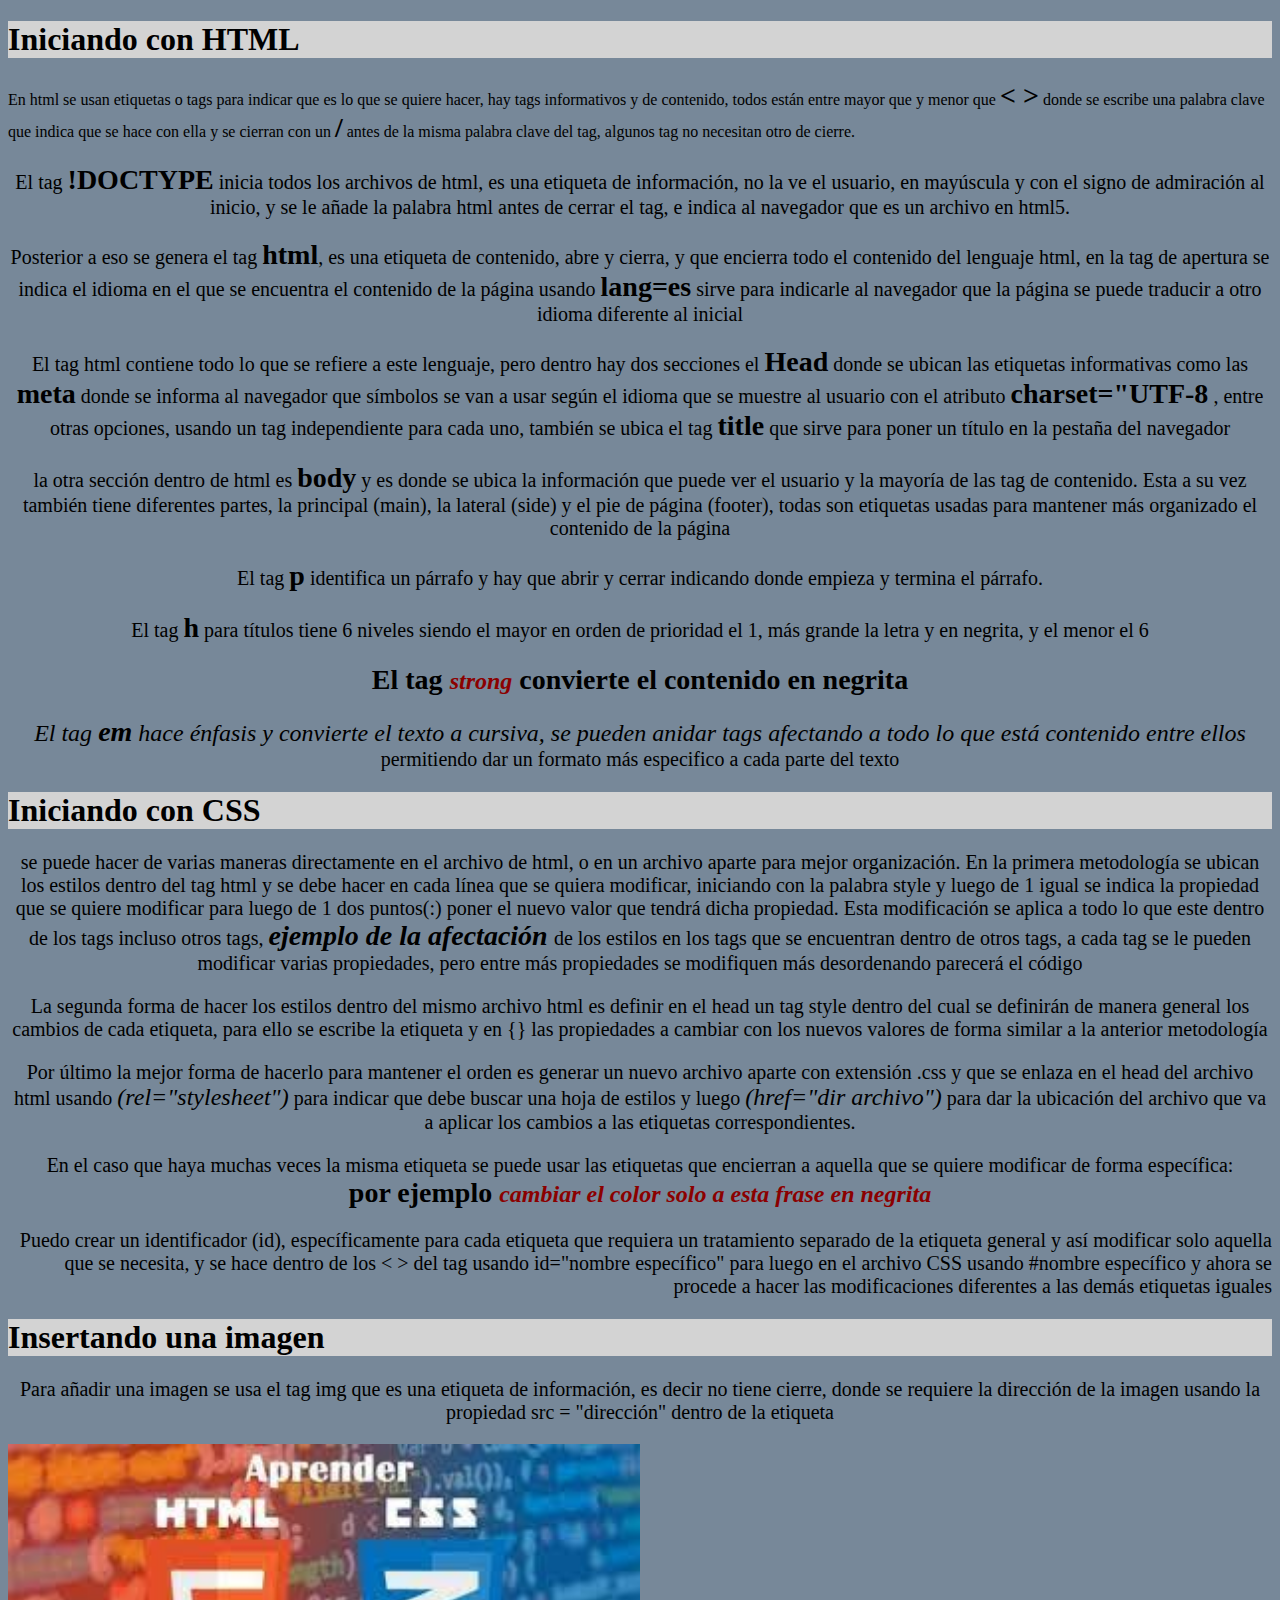
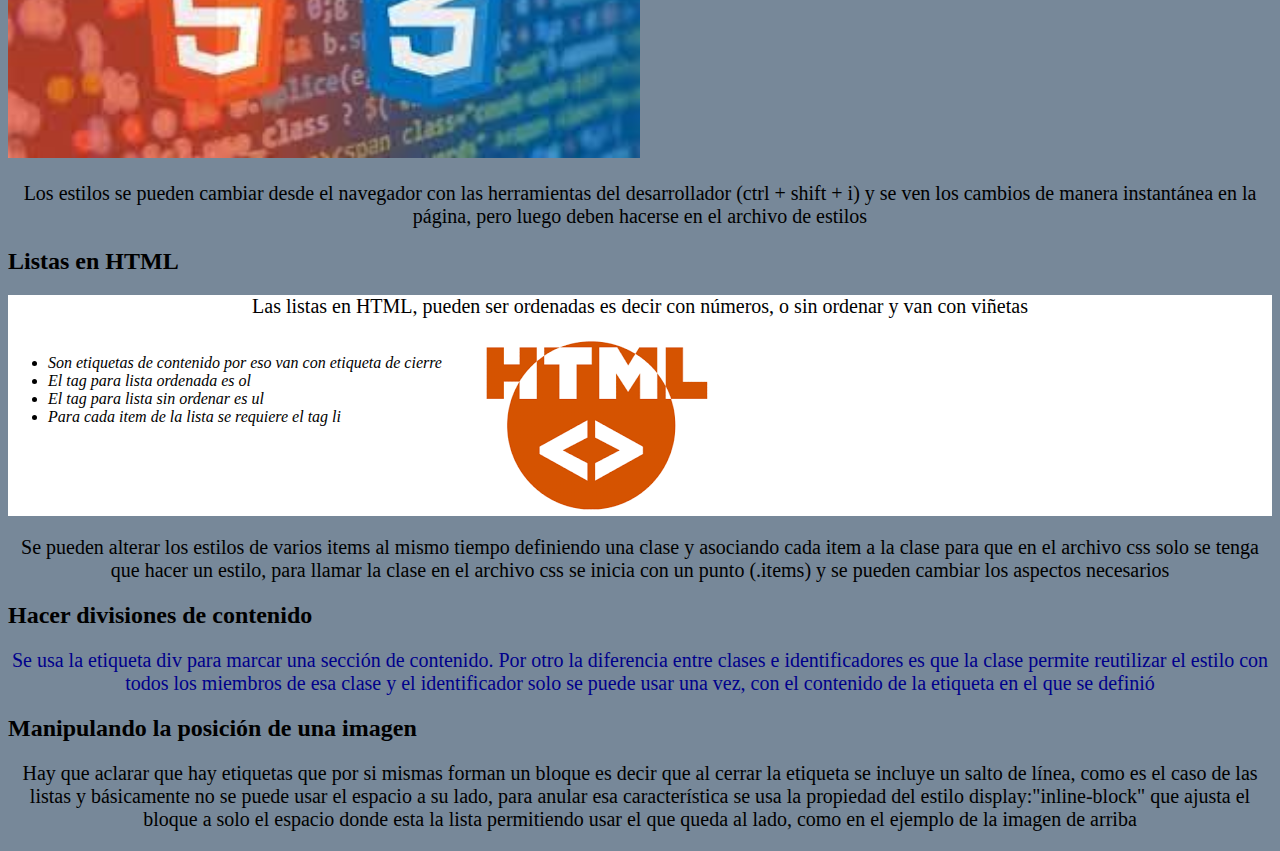
==== index.html @ 3076177e "first commit, 1 page with styles" ====
<!DOCTYPE html>
<html lang="es">
    <head>
        <meta charset="UTF-8">
        <meta name="viewport" content="width=device-width, initial-scale=1.0">
        <title>Tag para el titulo de la pestaña en el navegador</title>
        <link rel="stylesheet" href="styles.css">

        <style>
           p{
               text-align: center;
           }
        </style>
    </head>
    <body>

        <h1>Iniciando con HTML</h1>
        En html se usan etiquetas o tags para indicar que es lo que se quiere hacer, hay tags informativos y de contenido,
        todos están entre mayor que y menor que <strong>< ></strong> donde se escribe una palabra clave que indica que se
        hace con ella y se cierran con un <strong>/</strong> antes de la misma palabra clave del tag, algunos tag no
        necesitan otro de cierre.
        <p>El tag <strong>!DOCTYPE</strong> inicia todos los archivos de html, es una etiqueta de información, no la ve
            el usuario, en mayúscula y con el signo de admiración al inicio, y se le añade la palabra html antes de
            cerrar el tag, e indica al navegador que es un archivo en html5.</p>
        <p>Posterior a eso se genera el tag <strong>html</strong>, es una etiqueta de contenido, abre y cierra,
            y que encierra todo el contenido del lenguaje html, en la tag de apertura se indica el idioma en el que se
        encuentra el contenido de la página usando <strong>lang=es</strong> sirve para indicarle al navegador que la
            página se puede traducir a otro idioma diferente al inicial</p>
        <p>El tag html contiene todo lo que se refiere a este lenguaje, pero dentro hay dos secciones el
            <strong>Head</strong> donde se ubican las etiquetas informativas como las <strong>meta</strong> donde se
            informa al navegador que símbolos se van a usar según el idioma que se muestre al usuario con el atributo
            <strong>charset="UTF-8</strong> , entre otras opciones, usando un tag independiente para cada uno, también
            se ubica el tag <strong>title</strong> que sirve para poner un título en la pestaña del navegador </p>
        <p>la otra sección dentro de html es <strong>body</strong> y es donde se ubica la información que puede ver
            el usuario y la mayoría de las tag de contenido. Esta a su vez también tiene diferentes partes, la principal
            (main), la lateral (side) y el pie de página (footer), todas son etiquetas usadas para mantener más organizado
        el contenido de la página</p>
        <p> El tag <strong>p</strong> identifica un párrafo y hay que abrir y cerrar indicando donde empieza y termina
            el párrafo.</p>
        <p>El tag <strong>h</strong> para títulos tiene 6 niveles siendo el mayor en orden de prioridad el 1, más grande
            la letra y en negrita, y el menor el 6</p>
        <p><strong>El tag <em>strong</em> convierte el contenido en negrita</strong></p>
        <p><em>El tag <strong>em</strong> hace énfasis y convierte el texto a cursiva, se pueden anidar tags afectando
            a todo lo que está contenido entre ellos</em> permitiendo dar un formato más especifico a cada parte del
            texto</p>
        <h1>Iniciando con CSS</h1>
        <p style="font-size: 20px; text-align: center">se puede hacer de varias maneras directamente en el archivo de
            html, o en un archivo aparte para mejor organización. En la primera metodología se ubican los estilos dentro
            del tag html y se debe hacer en cada línea que se quiera modificar, iniciando con la palabra style y luego
            de 1 igual se indica la propiedad que se quiere modificar para luego de 1 dos puntos(:) poner el nuevo valor
            que tendrá dicha propiedad. Esta modificación se aplica a todo lo que este dentro de los tags incluso otros
            tags, <em style="font-size: 25px" ><strong>ejemplo de la afectación</strong> </em>  de los estilos en los tags
            que se encuentran dentro de otros tags, a cada tag se le pueden modificar varias propiedades, pero entre más
            propiedades se modifiquen más desordenando parecerá el código</p>
        <p>La segunda forma de hacer los estilos dentro del mismo archivo html es definir en el head un tag style dentro
            del cual se definirán de manera general los cambios de cada etiqueta, para ello se escribe la etiqueta y en
            {} las propiedades a cambiar con los nuevos valores de forma similar a la anterior metodología</p>
        <p>Por último la mejor forma de hacerlo para mantener el orden es generar un nuevo archivo aparte con extensión
            .css y que se enlaza en el head del archivo html usando <em>(rel="stylesheet")</em> para indicar que debe buscar
                una hoja de estilos y luego <em>(href="dir archivo")</em> para dar la ubicación del archivo que va a aplicar
            los cambios a las etiquetas correspondientes.</p>
        <p>En el caso que haya muchas veces la misma etiqueta se puede usar las etiquetas que encierran a aquella que se
            quiere modificar de forma específica: <br><strong>por ejemplo <em>cambiar el color solo a esta frase en negrita
            </em></strong></p>
        <p id="id-ex">Puedo crear un identificador (id), específicamente para cada etiqueta que requiera un tratamiento
            separado de la etiqueta general y así modificar solo aquella que se necesita, y se hace dentro de los < >
            del tag usando id="nombre específico" para luego en el archivo CSS usando #nombre específico y ahora se
            procede a hacer las modificaciones diferentes a las demás etiquetas iguales</p>
        <h1>Insertando una imagen</h1>
        <p>Para añadir una imagen se usa el tag img que es una etiqueta de información, es decir no tiene cierre, donde
            se requiere la dirección de la imagen usando la propiedad src = "dirección" dentro de la etiqueta</p>
        <img id="banner" src="banner.jpeg">

        <p>Los estilos se pueden cambiar desde el navegador con las herramientas del desarrollador (ctrl + shift + i) y se
        ven los cambios de manera instantánea en la página, pero luego deben hacerse en el archivo de estilos </p>

        <h2>Listas en HTML</h2>
        <div class="lists">
            <p>Las listas en HTML, pueden ser ordenadas es decir con números, o sin ordenar y van con viñetas</p>
            <ul>
                <li class="items">Son etiquetas de contenido por eso van con etiqueta de cierre</li>
                <li class="items">El tag para lista ordenada es ol</li>
                <li class="items">El tag para lista sin ordenar es ul</li>
                <li class="items">Para cada item de la lista se requiere el tag li</li>
            </ul>
            <img src="download.png">
        </div>
        <p>Se pueden alterar los estilos de varios items al mismo tiempo definiendo una clase y asociando cada item a la clase para que en el archivo css solo se tenga que hacer un estilo, para llamar la clase en el archivo css se inicia con un punto (.items) y se pueden cambiar los aspectos necesarios </p>

        <h2>Hacer divisiones de contenido</h2>
        <div class="divs">
            <p>Se usa la etiqueta div para marcar una sección de contenido. Por otro la diferencia entre clases e identificadores es que la clase permite reutilizar el estilo con todos los miembros de esa clase y el identificador solo se puede usar una vez, con el contenido de la etiqueta en el que se definió</p>
        </div>
        <h2>Manipulando la posición de una imagen</h2>
        <p>Hay que aclarar que hay etiquetas que por si mismas forman un bloque es decir que al cerrar la etiqueta se incluye un salto de línea, como es el caso de las listas y básicamente no se puede usar el espacio a su lado, para anular esa característica se usa la propiedad del estilo display:"inline-block" que ajusta el bloque a solo el espacio donde esta la lista permitiendo usar el que queda al lado, como en el ejemplo de la imagen de arriba</p>


    </body>
</html>
---- styles.css ----
body{
    background: lightslategray;
}

img{

}

h1{
    background: lightgray;
}
p{
    font-size: 20px;
}

em{
    font-size: 24px;

}

strong{
    font-size: 28px;
}

strong em{
    color: darkred;
}

#id-ex{
    text-align: end;
}

#banner{
    width: 50%;
}

.lists{
    background: white;
}

.items{
    font-style: italic;
}

.divs{
    color: darkblue;
}

.images{
    width: 50%;
}

ul{
    display: inline-block;
    vertical-align: top;
}
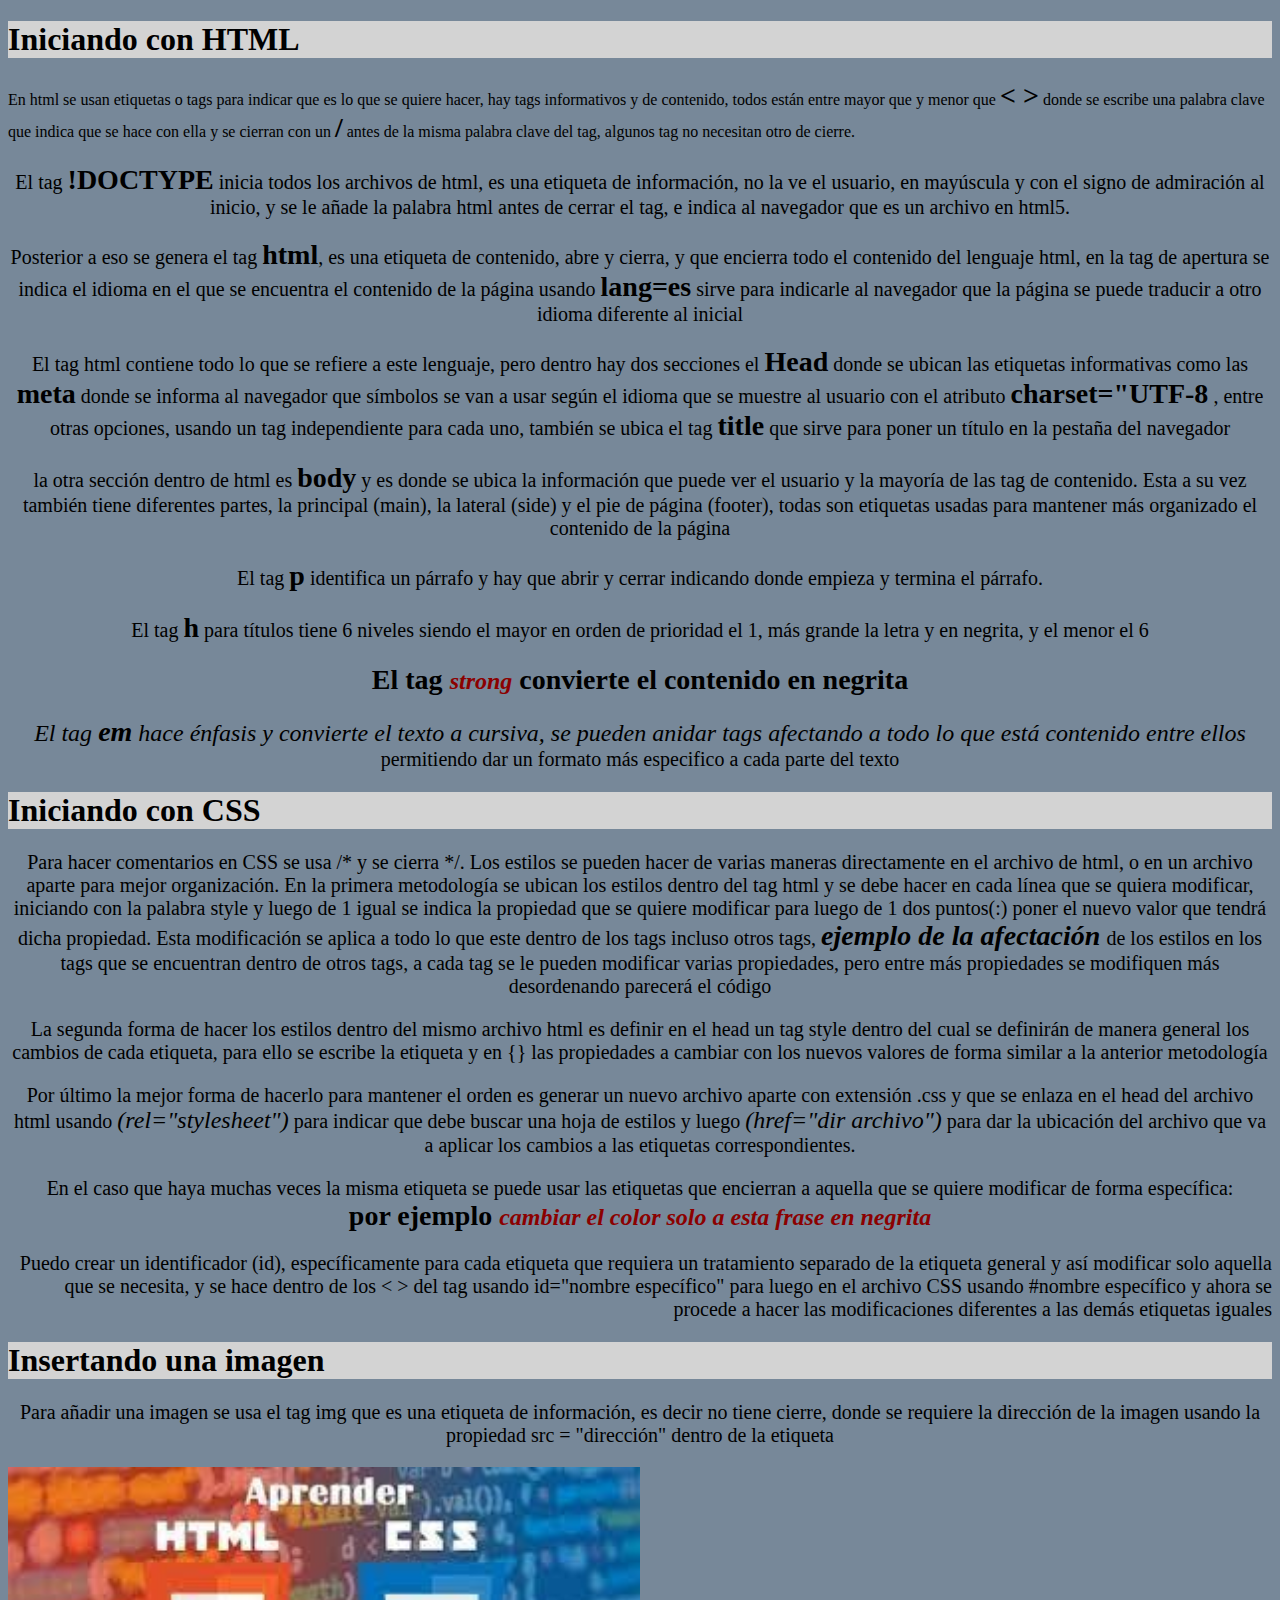
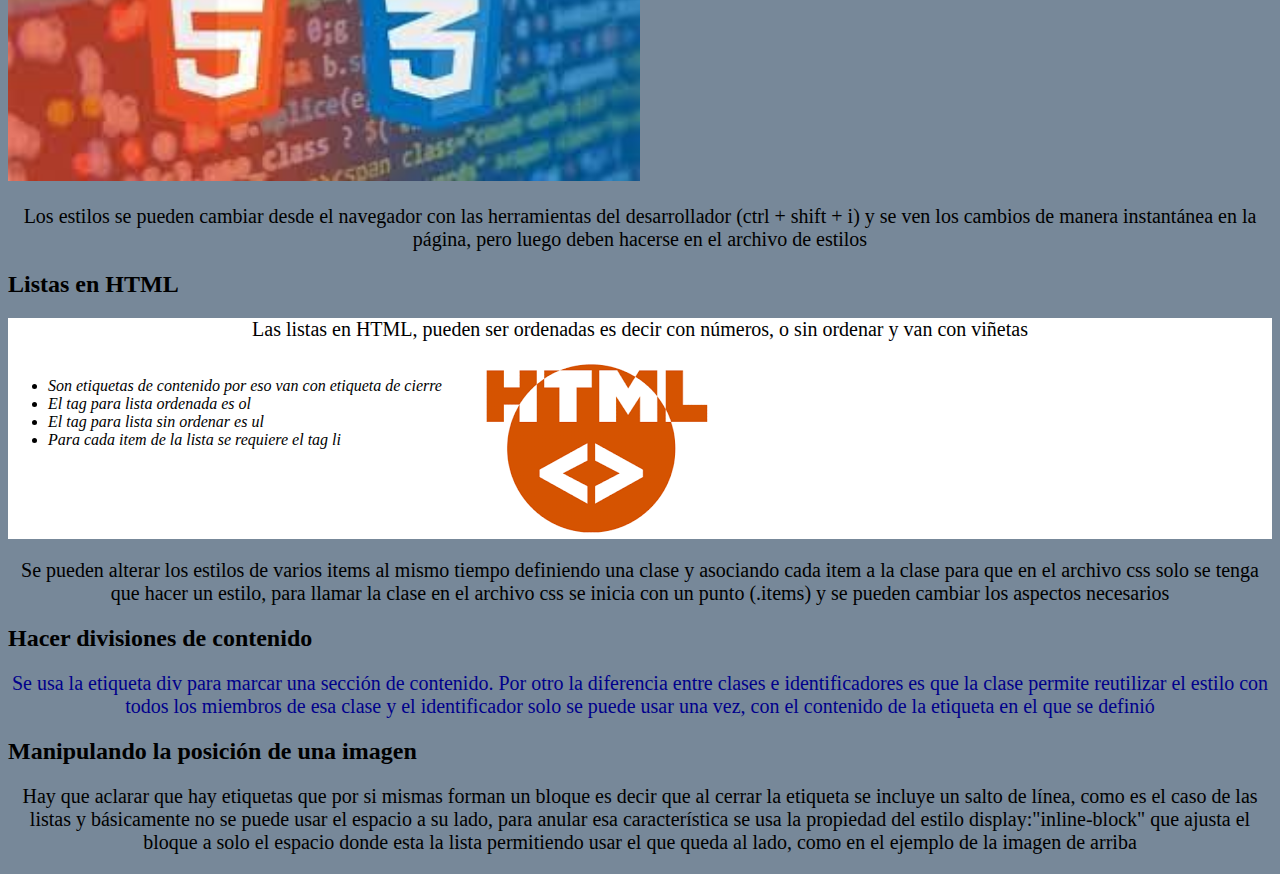
==== commit 26a4fd49: "Almost finish the header section, add reset.css" ====
--- a/index.html
+++ b/index.html
@@ -44,8 +44,8 @@
             a todo lo que está contenido entre ellos</em> permitiendo dar un formato más especifico a cada parte del
             texto</p>
         <h1>Iniciando con CSS</h1>
-        <p style="font-size: 20px; text-align: center">se puede hacer de varias maneras directamente en el archivo de
-            html, o en un archivo aparte para mejor organización. En la primera metodología se ubican los estilos dentro
+        <p style="font-size: 20px; text-align: center"> Para hacer comentarios en CSS se usa /* y se cierra */.
+            Los estilos se pueden hacer de varias maneras directamente en el archivo de html, o en un archivo aparte para mejor organización. En la primera metodología se ubican los estilos dentro
             del tag html y se debe hacer en cada línea que se quiera modificar, iniciando con la palabra style y luego
             de 1 igual se indica la propiedad que se quiere modificar para luego de 1 dos puntos(:) poner el nuevo valor
             que tendrá dicha propiedad. Esta modificación se aplica a todo lo que este dentro de los tags incluso otros
@@ -86,7 +86,7 @@
             <img src="download.png">
         </div>
         <p>Se pueden alterar los estilos de varios items al mismo tiempo definiendo una clase y asociando cada item a la clase para que en el archivo css solo se tenga que hacer un estilo, para llamar la clase en el archivo css se inicia con un punto (.items) y se pueden cambiar los aspectos necesarios </p>
-
+ 
         <h2>Hacer divisiones de contenido</h2>
         <div class="divs">
             <p>Se usa la etiqueta div para marcar una sección de contenido. Por otro la diferencia entre clases e identificadores es que la clase permite reutilizar el estilo con todos los miembros de esa clase y el identificador solo se puede usar una vez, con el contenido de la etiqueta en el que se definió</p>
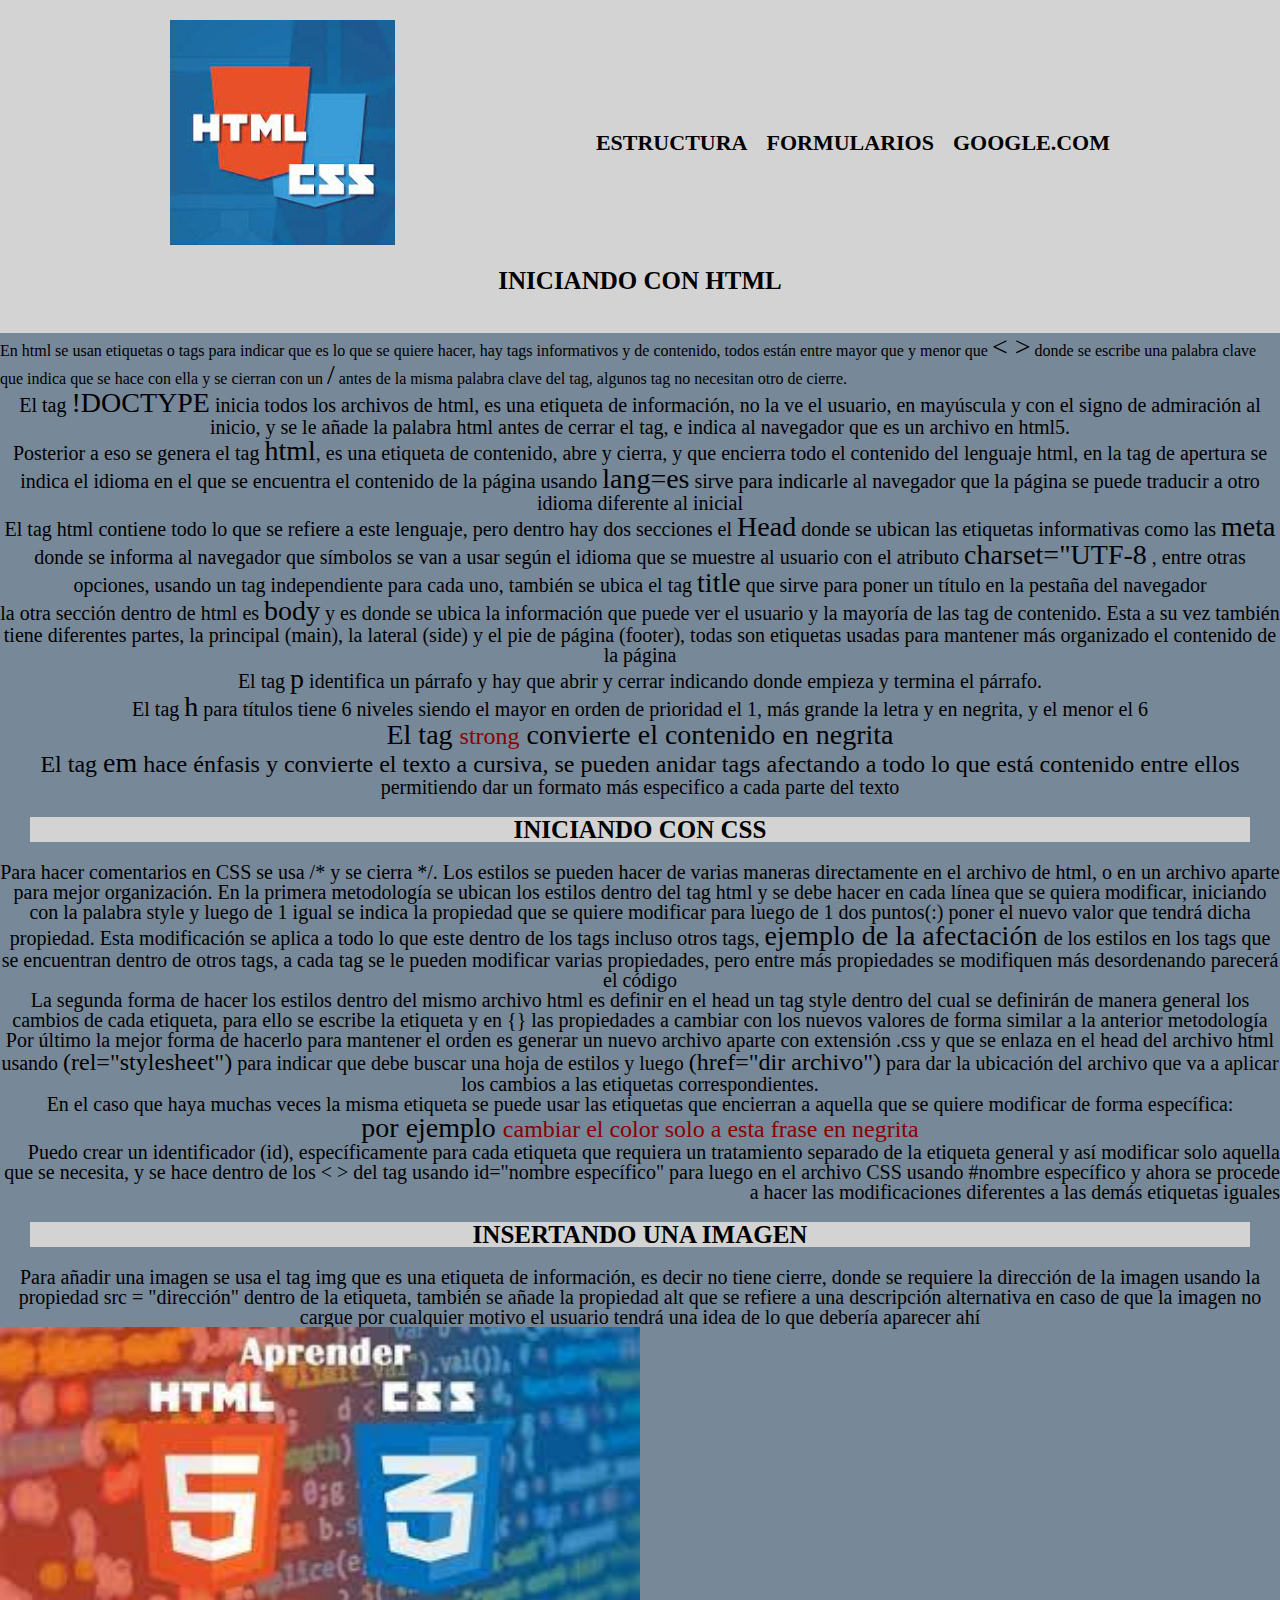
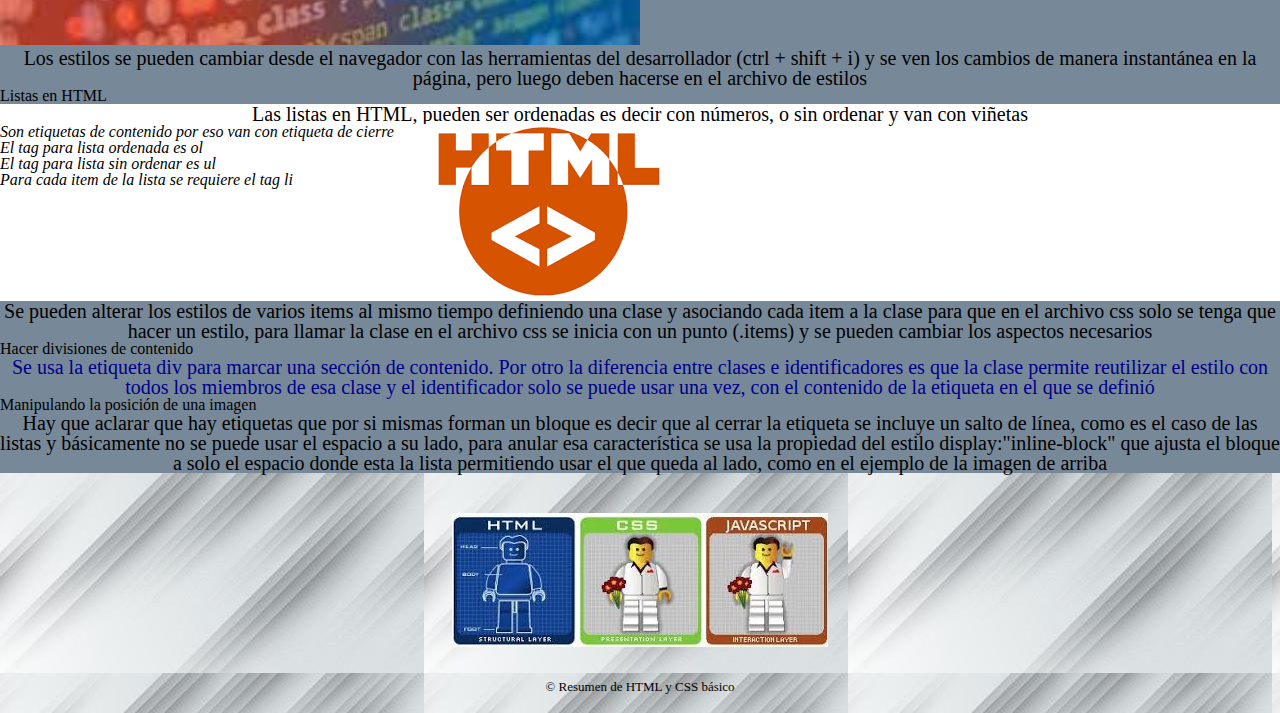
==== commit e48c814a: "adding the page forms, the button "enviar datos" still not working." ====
--- a/index.html
+++ b/index.html
@@ -4,7 +4,8 @@
         <meta charset="UTF-8">
         <meta name="viewport" content="width=device-width, initial-scale=1.0">
         <title>Tag para el titulo de la pestaña en el navegador</title>
-        <link rel="stylesheet" href="styles.css">
+        <link rel="stylesheet" href="stylesReset.css">
+        <link rel="stylesheet" href="stylesIndex.css">
 
         <style>
            p{
@@ -13,87 +14,103 @@
         </style>
     </head>
     <body>
-
-        <h1>Iniciando con HTML</h1>
-        En html se usan etiquetas o tags para indicar que es lo que se quiere hacer, hay tags informativos y de contenido,
-        todos están entre mayor que y menor que <strong>< ></strong> donde se escribe una palabra clave que indica que se
-        hace con ella y se cierran con un <strong>/</strong> antes de la misma palabra clave del tag, algunos tag no
-        necesitan otro de cierre.
-        <p>El tag <strong>!DOCTYPE</strong> inicia todos los archivos de html, es una etiqueta de información, no la ve
-            el usuario, en mayúscula y con el signo de admiración al inicio, y se le añade la palabra html antes de
-            cerrar el tag, e indica al navegador que es un archivo en html5.</p>
-        <p>Posterior a eso se genera el tag <strong>html</strong>, es una etiqueta de contenido, abre y cierra,
-            y que encierra todo el contenido del lenguaje html, en la tag de apertura se indica el idioma en el que se
-        encuentra el contenido de la página usando <strong>lang=es</strong> sirve para indicarle al navegador que la
-            página se puede traducir a otro idioma diferente al inicial</p>
-        <p>El tag html contiene todo lo que se refiere a este lenguaje, pero dentro hay dos secciones el
-            <strong>Head</strong> donde se ubican las etiquetas informativas como las <strong>meta</strong> donde se
-            informa al navegador que símbolos se van a usar según el idioma que se muestre al usuario con el atributo
-            <strong>charset="UTF-8</strong> , entre otras opciones, usando un tag independiente para cada uno, también
-            se ubica el tag <strong>title</strong> que sirve para poner un título en la pestaña del navegador </p>
-        <p>la otra sección dentro de html es <strong>body</strong> y es donde se ubica la información que puede ver
-            el usuario y la mayoría de las tag de contenido. Esta a su vez también tiene diferentes partes, la principal
-            (main), la lateral (side) y el pie de página (footer), todas son etiquetas usadas para mantener más organizado
-        el contenido de la página</p>
-        <p> El tag <strong>p</strong> identifica un párrafo y hay que abrir y cerrar indicando donde empieza y termina
-            el párrafo.</p>
-        <p>El tag <strong>h</strong> para títulos tiene 6 niveles siendo el mayor en orden de prioridad el 1, más grande
-            la letra y en negrita, y el menor el 6</p>
-        <p><strong>El tag <em>strong</em> convierte el contenido en negrita</strong></p>
-        <p><em>El tag <strong>em</strong> hace énfasis y convierte el texto a cursiva, se pueden anidar tags afectando
-            a todo lo que está contenido entre ellos</em> permitiendo dar un formato más especifico a cada parte del
-            texto</p>
-        <h1>Iniciando con CSS</h1>
-        <p style="font-size: 20px; text-align: center"> Para hacer comentarios en CSS se usa /* y se cierra */.
-            Los estilos se pueden hacer de varias maneras directamente en el archivo de html, o en un archivo aparte para mejor organización. En la primera metodología se ubican los estilos dentro
-            del tag html y se debe hacer en cada línea que se quiera modificar, iniciando con la palabra style y luego
-            de 1 igual se indica la propiedad que se quiere modificar para luego de 1 dos puntos(:) poner el nuevo valor
-            que tendrá dicha propiedad. Esta modificación se aplica a todo lo que este dentro de los tags incluso otros
-            tags, <em style="font-size: 25px" ><strong>ejemplo de la afectación</strong> </em>  de los estilos en los tags
-            que se encuentran dentro de otros tags, a cada tag se le pueden modificar varias propiedades, pero entre más
-            propiedades se modifiquen más desordenando parecerá el código</p>
-        <p>La segunda forma de hacer los estilos dentro del mismo archivo html es definir en el head un tag style dentro
-            del cual se definirán de manera general los cambios de cada etiqueta, para ello se escribe la etiqueta y en
-            {} las propiedades a cambiar con los nuevos valores de forma similar a la anterior metodología</p>
-        <p>Por último la mejor forma de hacerlo para mantener el orden es generar un nuevo archivo aparte con extensión
-            .css y que se enlaza en el head del archivo html usando <em>(rel="stylesheet")</em> para indicar que debe buscar
-                una hoja de estilos y luego <em>(href="dir archivo")</em> para dar la ubicación del archivo que va a aplicar
-            los cambios a las etiquetas correspondientes.</p>
-        <p>En el caso que haya muchas veces la misma etiqueta se puede usar las etiquetas que encierran a aquella que se
-            quiere modificar de forma específica: <br><strong>por ejemplo <em>cambiar el color solo a esta frase en negrita
-            </em></strong></p>
-        <p id="id-ex">Puedo crear un identificador (id), específicamente para cada etiqueta que requiera un tratamiento
-            separado de la etiqueta general y así modificar solo aquella que se necesita, y se hace dentro de los < >
-            del tag usando id="nombre específico" para luego en el archivo CSS usando #nombre específico y ahora se
-            procede a hacer las modificaciones diferentes a las demás etiquetas iguales</p>
-        <h1>Insertando una imagen</h1>
-        <p>Para añadir una imagen se usa el tag img que es una etiqueta de información, es decir no tiene cierre, donde
-            se requiere la dirección de la imagen usando la propiedad src = "dirección" dentro de la etiqueta</p>
-        <img id="banner" src="banner.jpeg">
-
-        <p>Los estilos se pueden cambiar desde el navegador con las herramientas del desarrollador (ctrl + shift + i) y se
-        ven los cambios de manera instantánea en la página, pero luego deben hacerse en el archivo de estilos </p>
-
-        <h2>Listas en HTML</h2>
-        <div class="lists">
-            <p>Las listas en HTML, pueden ser ordenadas es decir con números, o sin ordenar y van con viñetas</p>
-            <ul>
-                <li class="items">Son etiquetas de contenido por eso van con etiqueta de cierre</li>
-                <li class="items">El tag para lista ordenada es ol</li>
-                <li class="items">El tag para lista sin ordenar es ul</li>
-                <li class="items">Para cada item de la lista se requiere el tag li</li>
-            </ul>
-            <img src="download.png">
-        </div>
-        <p>Se pueden alterar los estilos de varios items al mismo tiempo definiendo una clase y asociando cada item a la clase para que en el archivo css solo se tenga que hacer un estilo, para llamar la clase en el archivo css se inicia con un punto (.items) y se pueden cambiar los aspectos necesarios </p>
- 
-        <h2>Hacer divisiones de contenido</h2>
-        <div class="divs">
-            <p>Se usa la etiqueta div para marcar una sección de contenido. Por otro la diferencia entre clases e identificadores es que la clase permite reutilizar el estilo con todos los miembros de esa clase y el identificador solo se puede usar una vez, con el contenido de la etiqueta en el que se definió</p>
-        </div>
-        <h2>Manipulando la posición de una imagen</h2>
-        <p>Hay que aclarar que hay etiquetas que por si mismas forman un bloque es decir que al cerrar la etiqueta se incluye un salto de línea, como es el caso de las listas y básicamente no se puede usar el espacio a su lado, para anular esa característica se usa la propiedad del estilo display:"inline-block" que ajusta el bloque a solo el espacio donde esta la lista permitiendo usar el que queda al lado, como en el ejemplo de la imagen de arriba</p>
-
-
+        <header>
+            <div class="position" >
+                <img src="images/logo.jpeg" alt="logo html y css">
+                <h1>Iniciando con HTML</h1>
+                <nav>
+                    <ul>
+                        <li><a href="structure.html">Estructura</a></li>
+                        <li><a href="forms.html">Formularios</a></li>
+                        <li><a href="https://www.google.com">Google.com</a></li>
+                    </ul>
+                </nav>
+            </div>
+        </header>
+        <main>
+            
+            En html se usan etiquetas o tags para indicar que es lo que se quiere hacer, hay tags informativos y de contenido,
+            todos están entre mayor que y menor que <strong>< ></strong> donde se escribe una palabra clave que indica que se
+            hace con ella y se cierran con un <strong>/</strong> antes de la misma palabra clave del tag, algunos tag no
+            necesitan otro de cierre.
+            <p>El tag <strong>!DOCTYPE</strong> inicia todos los archivos de html, es una etiqueta de información, no la ve
+                el usuario, en mayúscula y con el signo de admiración al inicio, y se le añade la palabra html antes de
+                cerrar el tag, e indica al navegador que es un archivo en html5.</p>
+            <p>Posterior a eso se genera el tag <strong>html</strong>, es una etiqueta de contenido, abre y cierra,
+                y que encierra todo el contenido del lenguaje html, en la tag de apertura se indica el idioma en el que se
+            encuentra el contenido de la página usando <strong>lang=es</strong> sirve para indicarle al navegador que la
+                página se puede traducir a otro idioma diferente al inicial</p>
+            <p>El tag html contiene todo lo que se refiere a este lenguaje, pero dentro hay dos secciones el
+                <strong>Head</strong> donde se ubican las etiquetas informativas como las <strong>meta</strong> donde se
+                informa al navegador que símbolos se van a usar según el idioma que se muestre al usuario con el atributo
+                <strong>charset="UTF-8</strong> , entre otras opciones, usando un tag independiente para cada uno, también
+                se ubica el tag <strong>title</strong> que sirve para poner un título en la pestaña del navegador </p>
+            <p>la otra sección dentro de html es <strong>body</strong> y es donde se ubica la información que puede ver
+                el usuario y la mayoría de las tag de contenido. Esta a su vez también tiene diferentes partes, la principal
+                (main), la lateral (side) y el pie de página (footer), todas son etiquetas usadas para mantener más organizado
+            el contenido de la página</p>
+            <p> El tag <strong>p</strong> identifica un párrafo y hay que abrir y cerrar indicando donde empieza y termina
+                el párrafo.</p>
+            <p>El tag <strong>h</strong> para títulos tiene 6 niveles siendo el mayor en orden de prioridad el 1, más grande
+                la letra y en negrita, y el menor el 6</p>
+            <p><strong>El tag <em>strong</em> convierte el contenido en negrita</strong></p>
+            <p><em>El tag <strong>em</strong> hace énfasis y convierte el texto a cursiva, se pueden anidar tags afectando
+                a todo lo que está contenido entre ellos</em> permitiendo dar un formato más especifico a cada parte del
+                texto</p>
+            <h1>Iniciando con CSS</h1>
+            <p style="font-size: 20px; text-align: center"> Para hacer comentarios en CSS se usa /* y se cierra */.
+                Los estilos se pueden hacer de varias maneras directamente en el archivo de html, o en un archivo aparte para mejor organización. En la primera metodología se ubican los estilos dentro
+                del tag html y se debe hacer en cada línea que se quiera modificar, iniciando con la palabra style y luego
+                de 1 igual se indica la propiedad que se quiere modificar para luego de 1 dos puntos(:) poner el nuevo valor
+                que tendrá dicha propiedad. Esta modificación se aplica a todo lo que este dentro de los tags incluso otros
+                tags, <em style="font-size: 25px" ><strong>ejemplo de la afectación</strong> </em>  de los estilos en los tags
+                que se encuentran dentro de otros tags, a cada tag se le pueden modificar varias propiedades, pero entre más
+                propiedades se modifiquen más desordenando parecerá el código</p>
+            <p>La segunda forma de hacer los estilos dentro del mismo archivo html es definir en el head un tag style dentro
+                del cual se definirán de manera general los cambios de cada etiqueta, para ello se escribe la etiqueta y en
+                {} las propiedades a cambiar con los nuevos valores de forma similar a la anterior metodología</p>
+            <p>Por último la mejor forma de hacerlo para mantener el orden es generar un nuevo archivo aparte con extensión
+                .css y que se enlaza en el head del archivo html usando <em>(rel="stylesheet")</em> para indicar que debe buscar
+                    una hoja de estilos y luego <em>(href="dir archivo")</em> para dar la ubicación del archivo que va a aplicar
+                los cambios a las etiquetas correspondientes.</p>
+            <p>En el caso que haya muchas veces la misma etiqueta se puede usar las etiquetas que encierran a aquella que se
+                quiere modificar de forma específica: <br><strong>por ejemplo <em>cambiar el color solo a esta frase en negrita
+                </em></strong></p>
+            <p id="id-ex">Puedo crear un identificador (id), específicamente para cada etiqueta que requiera un tratamiento
+                separado de la etiqueta general y así modificar solo aquella que se necesita, y se hace dentro de los < >
+                del tag usando id="nombre específico" para luego en el archivo CSS usando #nombre específico y ahora se
+                procede a hacer las modificaciones diferentes a las demás etiquetas iguales</p>
+            <h1>Insertando una imagen</h1>
+            <p>Para añadir una imagen se usa el tag img que es una etiqueta de información, es decir no tiene cierre, donde
+                se requiere la dirección de la imagen usando la propiedad src = "dirección" dentro de la etiqueta, también se añade la propiedad alt que se refiere a una descripción alternativa en caso de que la imagen no cargue por cualquier motivo el usuario tendrá una idea de lo que debería aparecer ahí</p>
+            <img id="banner" src="images/banner.jpeg" alt="banner html">
+    
+            <p>Los estilos se pueden cambiar desde el navegador con las herramientas del desarrollador (ctrl + shift + i) y se
+            ven los cambios de manera instantánea en la página, pero luego deben hacerse en el archivo de estilos </p>
+    
+            <h2>Listas en HTML</h2>
+            <div class="lists">
+                <p>Las listas en HTML, pueden ser ordenadas es decir con números, o sin ordenar y van con viñetas</p>
+                <ul>
+                    <li class="items">Son etiquetas de contenido por eso van con etiqueta de cierre</li>
+                    <li class="items">El tag para lista ordenada es ol</li>
+                    <li class="items">El tag para lista sin ordenar es ul</li>
+                    <li class="items">Para cada item de la lista se requiere el tag li</li>
+                </ul>
+                <img src="images/download.png" alt="logo html">
+            </div>
+            <p>Se pueden alterar los estilos de varios items al mismo tiempo definiendo una clase y asociando cada item a la clase para que en el archivo css solo se tenga que hacer un estilo, para llamar la clase en el archivo css se inicia con un punto (.items) y se pueden cambiar los aspectos necesarios </p>
+     
+            <h2>Hacer divisiones de contenido</h2>
+            <div class="divs">
+                <p>Se usa la etiqueta div para marcar una sección de contenido. Por otro la diferencia entre clases e identificadores es que la clase permite reutilizar el estilo con todos los miembros de esa clase y el identificador solo se puede usar una vez, con el contenido de la etiqueta en el que se definió</p>
+            </div>
+            <h2>Manipulando la posición de una imagen</h2>
+            <p>Hay que aclarar que hay etiquetas que por si mismas forman un bloque es decir que al cerrar la etiqueta se incluye un salto de línea, como es el caso de las listas y básicamente no se puede usar el espacio a su lado, para anular esa característica se usa la propiedad del estilo display:"inline-block" que ajusta el bloque a solo el espacio donde esta la lista permitiendo usar el que queda al lado, como en el ejemplo de la imagen de arriba</p>
+        </main>
+        <footer>
+            <img src="images/example2.jpeg" alt="Imagen de ejemplo HTML + CSS + JS">
+            <p class="resume"> &copy Resumen de HTML y CSS básico</p> <!-- Se usa $copy para ingresar el símbolo copyright mediante una forma llamada entidad -->
+        </footer>
     </body>
 </html>--- a/stylesReset.css
+++ b/stylesReset.css
@@ -0,0 +1,48 @@
+/* http://meyerweb.com/eric/tools/css/reset/ 
+   v2.0 | 20110126
+   License: none (public domain)
+*/
+
+html, body, div, span, applet, object, iframe,
+h1, h2, h3, h4, h5, h6, p, blockquote, pre,
+a, abbr, acronym, address, big, cite, code,
+del, dfn, em, img, ins, kbd, q, s, samp,
+small, strike, strong, sub, sup, tt, var,
+b, u, i, center,
+dl, dt, dd, ol, ul, li,
+fieldset, form, label, legend,
+table, caption, tbody, tfoot, thead, tr, th, td,
+article, aside, canvas, details, embed, 
+figure, figcaption, footer, header, hgroup, 
+menu, nav, output, ruby, section, summary,
+time, mark, audio, video {
+	margin: 0;
+	padding: 0;
+	border: 0;
+	font-size: 100%;
+	font: inherit;
+	vertical-align: baseline;
+}
+/* HTML5 display-role reset for older browsers */
+article, aside, details, figcaption, figure, 
+footer, header, hgroup, menu, nav, section {
+	display: block;
+}
+body {
+	line-height: 1;
+}
+ol, ul {
+	list-style: none;
+}
+blockquote, q {
+	quotes: none;
+}
+blockquote:before, blockquote:after,
+q:before, q:after {
+	content: '';
+	content: none;
+}
+table {
+	border-collapse: collapse;
+	border-spacing: 0;
+}--- a/stylesIndex.css
+++ b/stylesIndex.css
@@ -0,0 +1,111 @@
+header{
+    background-color: lightgray;
+    padding: 20px 0;
+}
+
+.position{
+    width: 940px;   /*debido a que la mayoría de pantallas tiene 1280px y 940 es aproximadamente el 70% del ancho de la pantalla*/
+    position: relative; /*por defecto la posición está en estática entonces se cambia el posicionamiento a relative par poder moverlo*/
+    margin: 0 auto; /*el 0 inicial significa parte superior e inferior y el auto se refiere a los lados*/
+}
+
+nav{
+    position: absolute;
+    top: 112px;
+    right: 0;
+}
+
+nav li{
+    display: inline;
+    margin: 0 0 0 15px;
+}
+
+nav a{
+    text-transform: uppercase;
+    color: black;
+    font-weight: bold;
+    font-size: 22px;
+    text-decoration: none;
+}
+
+nav a:hover{        /*se usa una pseudo clase llamada hover para capturar el movimiento del ratón cuando se pasa sobre algún elemento gráfico de la pagina*/
+    color: darkred;
+    text-decoration: underline;
+}
+
+body{
+    background: lightslategray;
+}
+
+img{
+
+}
+
+h1{
+    background: lightgray;
+    font-size: 25px;
+    font-weight: bold;
+    margin: 20px 30px;
+    text-align: center;
+    text-transform: uppercase;
+}
+p{
+    font-size: 20px;
+}
+
+em{
+    font-size: 24px;
+
+}
+
+strong{
+    font-size: 28px;
+}
+
+strong em{
+    color: darkred;
+}
+
+#id-ex{
+    text-align: end;
+}
+
+#banner{
+    width: 50%;
+}
+
+.lists{
+    background: white;
+}
+
+.items{
+    font-style: italic;
+}
+
+.divs{
+    color: darkblue;
+}
+
+.images{
+    width: 50%;
+}
+
+ul{
+    display: inline-block;
+    vertical-align: top;
+}
+
+footer{
+    text-align: center;
+    background: url("images/background.jpg");  /*Se puede insertar una imagen en css usando la instrucción URL, por ser dentro de la etiqueta background repite la imagen hasta llenar el tamaño del elemento*/
+    padding: 20px;
+}
+
+footer img{
+    padding: 20px;
+}
+
+.resume{
+    font-size: 13px; /* el tamaño por defecto es de 16px*/
+    margin-top: 10px;
+}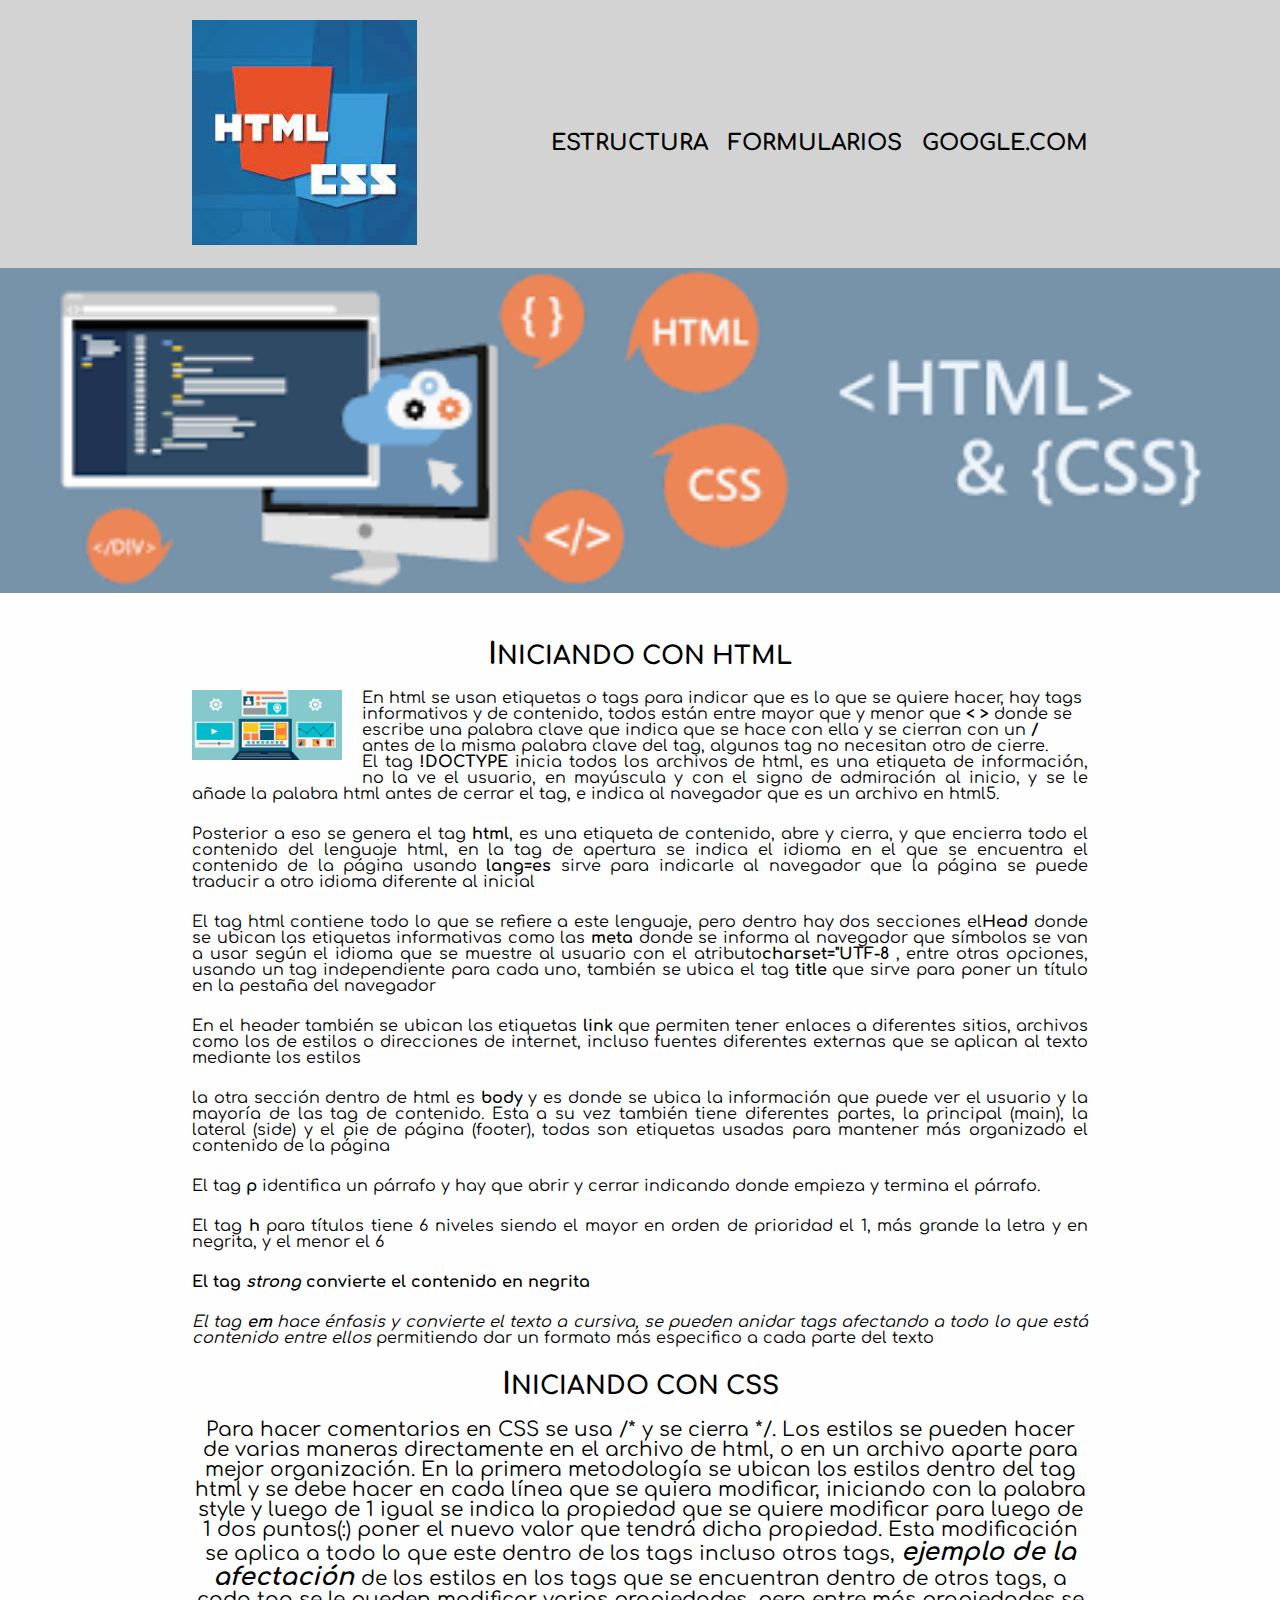
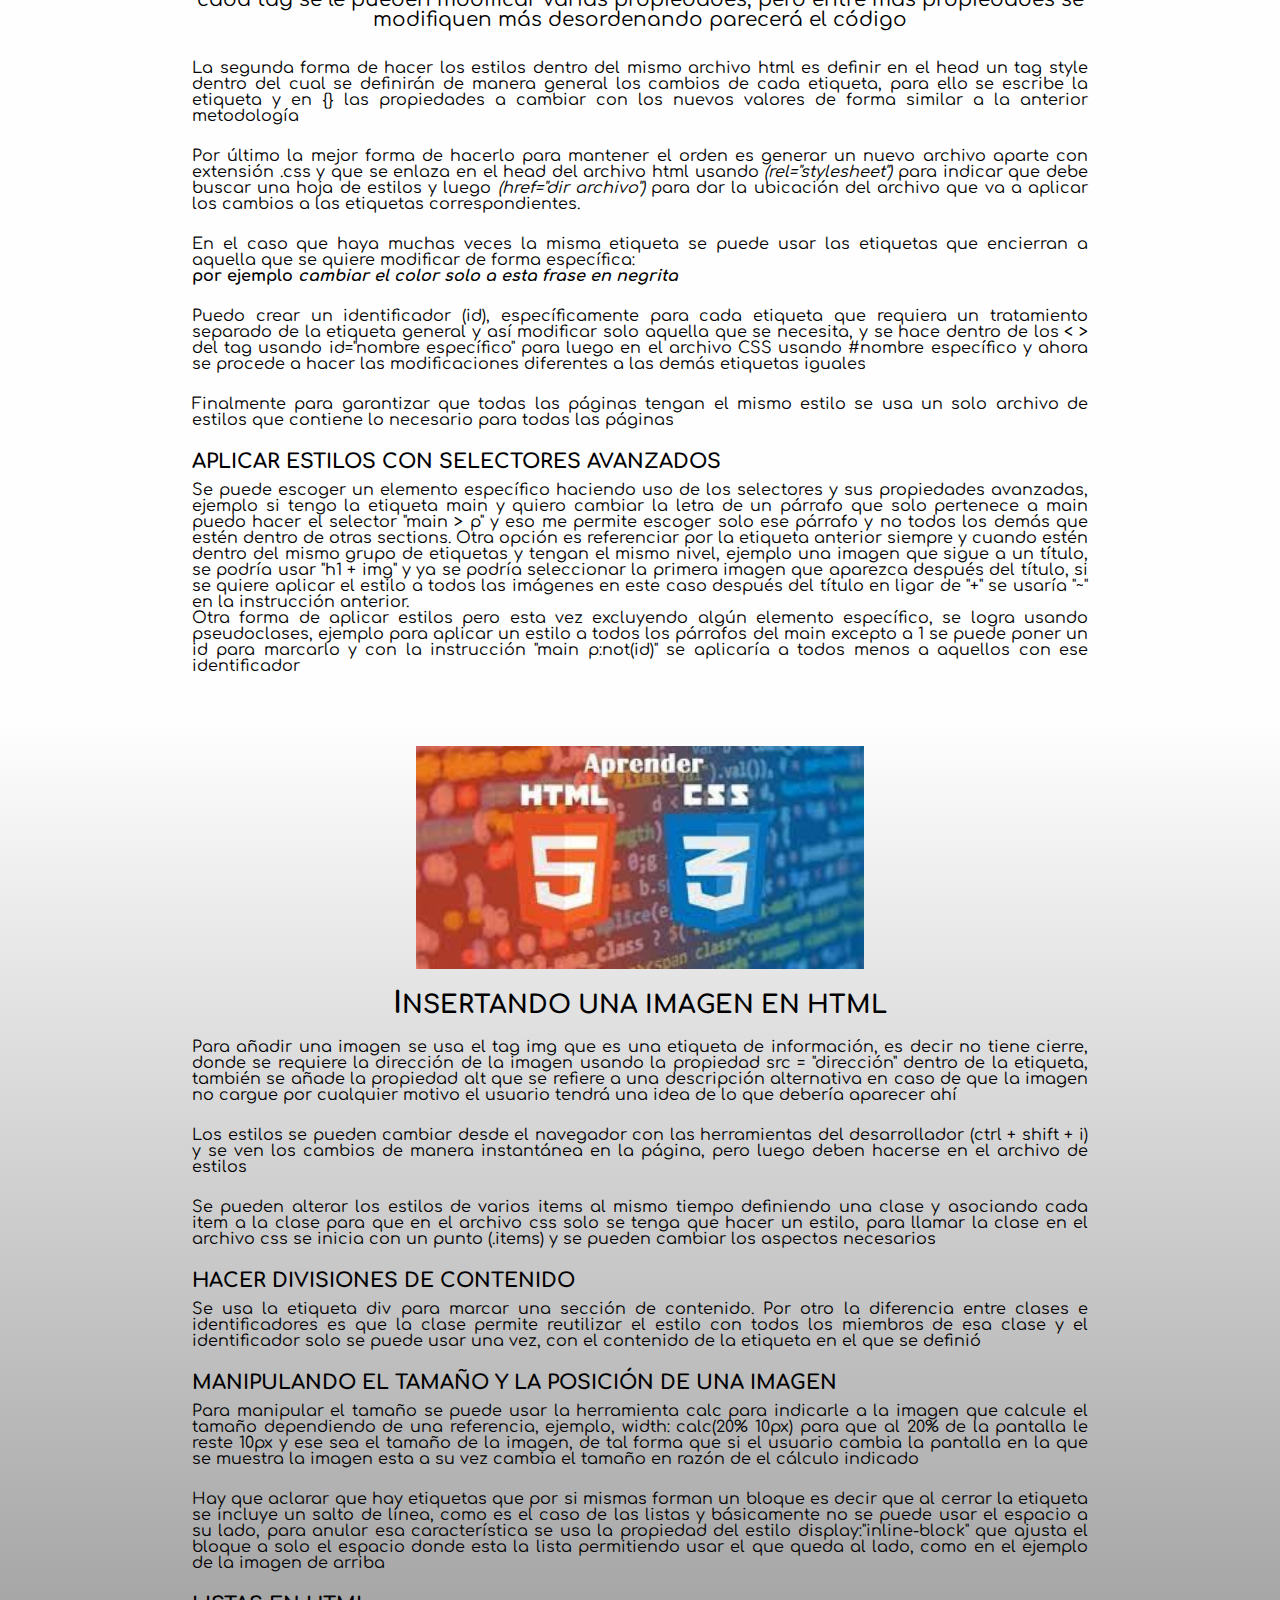
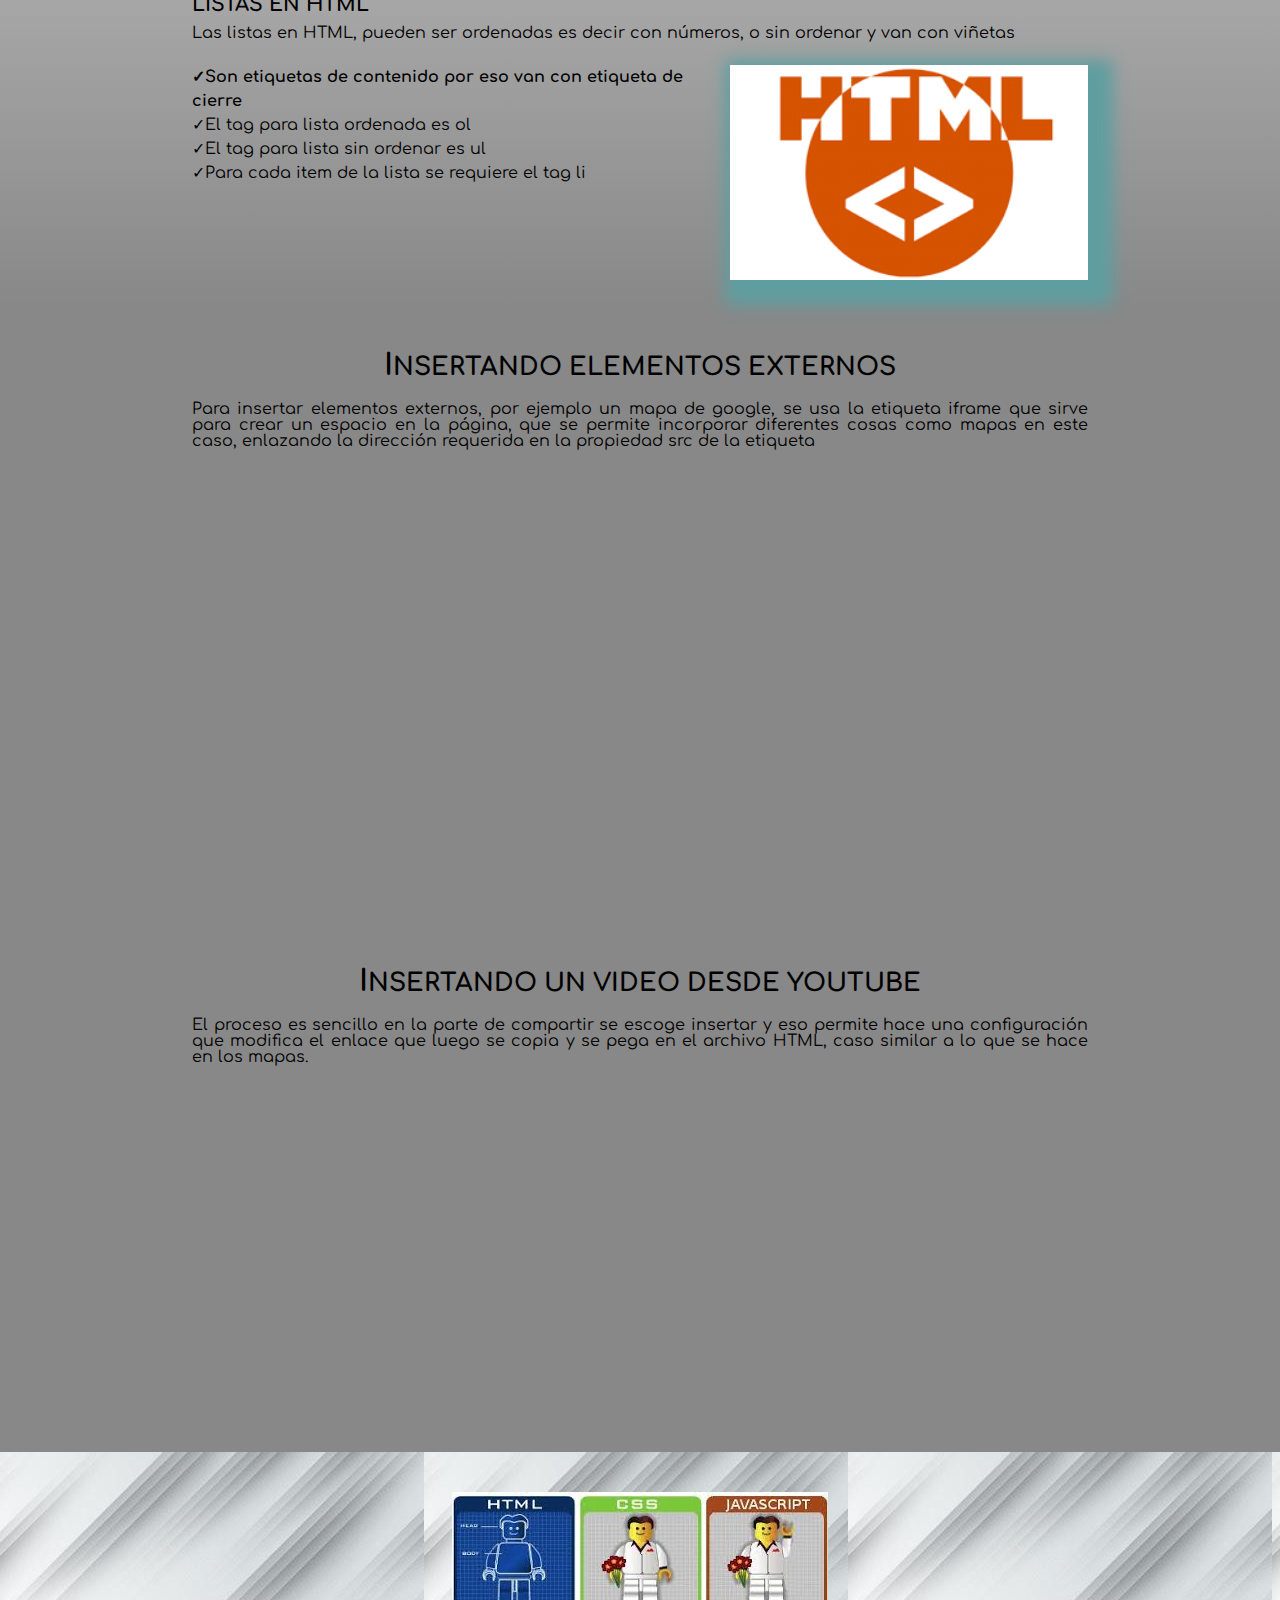
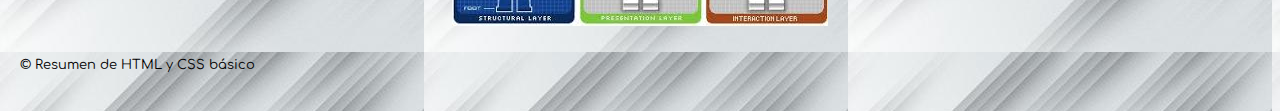
==== commit 04aa6c4c: "improve the home stiles, pending the stiles for forms and structures pages" ====
--- a/index.html
+++ b/index.html
@@ -5,19 +5,21 @@
         <meta name="viewport" content="width=device-width, initial-scale=1.0">
         <title>Tag para el titulo de la pestaña en el navegador</title>
         <link rel="stylesheet" href="stylesReset.css">
-        <link rel="stylesheet" href="stylesIndex.css">
+        <link rel="stylesheet" href="styles.css">
+        <link rel="preconnect" href="https://fonts.googleapis.com">
+        <link rel="preconnect" href="https://fonts.gstatic.com" crossorigin>
+        <link href="https://fonts.googleapis.com/css2?family=Comfortaa:wght@300&display=swap" rel="stylesheet">
 
         <style>
            p{
-               text-align: center;
+               text-align: justify;
            }
         </style>
     </head>
     <body>
         <header>
             <div class="position" >
-                <img src="images/logo.jpeg" alt="logo html y css">
-                <h1>Iniciando con HTML</h1>
+                <img class="logo" src="images/logo.jpeg" alt="logo html y css">
                 <nav>
                     <ul>
                         <li><a href="structure.html">Estructura</a></li>
@@ -28,85 +30,75 @@
             </div>
         </header>
         <main>
+            <img class="banner" src="images/banner1.png" alt="logos de html y css">
+            <section class="main">
+                <h1 class="maintitle">Iniciando con HTML</h1>
+                <section class="text">
+                    <img class="diagram" src="images/diagram.jpeg" alt="diagrama computador y ventanas">
+                    En html se usan etiquetas o tags para indicar que es lo que se quiere hacer, hay tags informativos y de contenido, todos están entre mayor que y menor que <strong>< ></strong> donde se escribe una palabra clave que indica que se hace con ella y se cierran con un <strong>/</strong> antes de la misma palabra clave del tag, algunos tag no necesitan otro de cierre.
+                    <p>El tag <strong>!DOCTYPE</strong> inicia todos los archivos de html, es una etiqueta de información, no la ve el usuario, en mayúscula y con el signo de admiración al inicio, y se le añade la palabra html antes de cerrar el tag, e indica al navegador que es un archivo en html5.</p>
+                    <p>Posterior a eso se genera el tag <strong>html</strong>, es una etiqueta de contenido, abre y cierra, y que encierra todo el contenido del lenguaje html, en la tag de apertura se indica el idioma en el que se encuentra el contenido de la página usando <strong>lang=es</strong> sirve para indicarle al navegador que la página se puede traducir a otro idioma diferente al inicial</p>
+                    <p>El tag html contiene todo lo que se refiere a este lenguaje, pero dentro hay dos secciones el<strong>Head</strong> donde se ubican las etiquetas informativas como las <strong>meta</strong> donde se informa al navegador que símbolos se van a usar según el idioma que se muestre al usuario con el atributo<strong>charset="UTF-8</strong> , entre otras opciones, usando un tag independiente para cada uno, también se ubica el tag <strong>title</strong> que sirve para poner un título en la pestaña del navegador </p>
+                    <p>En el header también se ubican las etiquetas <strong>link</strong> que permiten tener enlaces a diferentes sitios, archivos como los de estilos o direcciones de internet, incluso fuentes diferentes externas que se aplican al texto mediante los estilos </p>
+                    <p>la otra sección dentro de html es <strong>body</strong> y es donde se ubica la información que puede ver el usuario y la mayoría de las tag de contenido. Esta a su vez también tiene diferentes partes, la principal (main), la lateral (side) y el pie de página (footer), todas son etiquetas usadas para mantener más organizado
+                    el contenido de la página</p>
+                    <p> El tag <strong>p</strong> identifica un párrafo y hay que abrir y cerrar indicando donde empieza y termina el párrafo.</p>
+                    <p>El tag <strong>h</strong> para títulos tiene 6 niveles siendo el mayor en orden de prioridad el 1, más grande la letra y en negrita, y el menor el 6</p>
+                    <p><strong>El tag <em>strong</em> convierte el contenido en negrita</strong></p>
+                    <p><em>El tag <strong>em</strong> hace énfasis y convierte el texto a cursiva, se pueden anidar tags afectando a todo lo que está contenido entre ellos</em> permitiendo dar un formato más especifico a cada parte del texto</p>
+                    <h1>Iniciando con CSS</h1>
+                    <p style="font-size: 20px; text-align: center"> Para hacer comentarios en CSS se usa /* y se cierra */. Los estilos se pueden hacer de varias maneras directamente en el archivo de html, o en un archivo aparte para mejor organización. En la primera metodología se ubican los estilos dentro del tag html y se debe hacer en cada línea que se quiera modificar, iniciando con la palabra style y luego de 1 igual se indica la propiedad que se quiere modificar para luego de 1 dos puntos(:) poner el nuevo valor que tendrá dicha propiedad. Esta modificación se aplica a todo lo que este dentro de los tags incluso otros tags, <em style="font-size: 25px" ><strong>ejemplo de la afectación</strong> </em>  de los estilos en los tags que se encuentran dentro de otros tags, a cada tag se le pueden modificar varias propiedades, pero entre más propiedades se modifiquen más desordenando parecerá el código</p>
+                    <p>La segunda forma de hacer los estilos dentro del mismo archivo html es definir en el head un tag style dentro del cual se definirán de manera general los cambios de cada etiqueta, para ello se escribe la etiqueta y en {} las propiedades a cambiar con los nuevos valores de forma similar a la anterior metodología</p>
+                    <p>Por último la mejor forma de hacerlo para mantener el orden es generar un nuevo archivo aparte con extensión .css y que se enlaza en el head del archivo html usando <em>(rel="stylesheet")</em> para indicar que debe buscar una hoja de estilos y luego <em>(href="dir archivo")</em> para dar la ubicación del archivo que va a aplicar los cambios a las etiquetas correspondientes.</p>
+                    <p>En el caso que haya muchas veces la misma etiqueta se puede usar las etiquetas que encierran a aquella que se quiere modificar de forma específica: <br><strong>por ejemplo <em>cambiar el color solo a esta frase en negrita</em></strong></p>
+                    <p id="id-ex">Puedo crear un identificador (id), específicamente para cada etiqueta que requiera un tratamiento separado de la etiqueta general y así modificar solo aquella que se necesita, y se hace dentro de los < > del tag usando id="nombre específico" para luego en el archivo CSS usando #nombre específico y ahora se procede a hacer las modificaciones diferentes a las demás etiquetas iguales</p>
+                    <p>Finalmente para garantizar que todas las páginas tengan el mismo estilo se usa un solo archivo de estilos que contiene lo necesario para todas las páginas</p>
+                    <h2>aplicar estilos con selectores avanzados</h2>
+                    <p>Se puede escoger un elemento específico haciendo uso de los selectores y sus propiedades avanzadas, ejemplo si tengo la etiqueta main y quiero cambiar la letra de un párrafo que solo pertenece a main puedo hacer el selector "main > p" y eso me permite escoger solo ese párrafo y no todos los demás que estén dentro de otras sections. Otra opción es referenciar por la etiqueta anterior siempre y cuando estén dentro del mismo grupo de etiquetas y tengan el mismo nivel, ejemplo una imagen que sigue a un título, se podría usar "h1 + img" y ya se podría seleccionar la primera imagen que aparezca después del título, si se quiere aplicar el estilo a todos las imágenes en este caso después del título en ligar de "+" se usaría "~" en la instrucción anterior. <br>Otra forma de aplicar estilos pero esta vez excluyendo algún elemento específico, se logra usando pseudoclases, ejemplo para aplicar un estilo a todos los párrafos del main excepto a 1 se puede poner un id para marcarlo y con la instrucción "main p:not(id)" se aplicaría a todos menos a aquellos con ese identificador</p>
+                </section>
+            </section>
+            <section class="examples">
+                <div class="image">
+                    <img src="images/banner.jpeg" alt="banner html" class="imageexample">
+                </div>
+                <section class="text">
+                    <h1>Insertando una imagen en HTML</h1>
+                    <p>Para añadir una imagen se usa el tag img que es una etiqueta de información, es decir no tiene cierre, donde se requiere la dirección de la imagen usando la propiedad src = "dirección" dentro de la etiqueta, también se añade la propiedad alt que se refiere a una descripción alternativa en caso de que la imagen no cargue por cualquier motivo el usuario tendrá una idea de lo que debería aparecer ahí</p>
+                    <p>Los estilos se pueden cambiar desde el navegador con las herramientas del desarrollador (ctrl + shift + i) y se
+                    ven los cambios de manera instantánea en la página, pero luego deben hacerse en el archivo de estilos </p>
+                    <p>Se pueden alterar los estilos de varios items al mismo tiempo definiendo una clase y asociando cada item a la clase para que en el archivo css solo se tenga que hacer un estilo, para llamar la clase en el archivo css se inicia con un punto (.items) y se pueden cambiar los aspectos necesarios </p>
+                    <h2>Hacer divisiones de contenido</h2>
+                    <div class="divs">
+                        <p>Se usa la etiqueta div para marcar una sección de contenido. Por otro la diferencia entre clases e identificadores es que la clase permite reutilizar el estilo con todos los miembros de esa clase y el identificador solo se puede usar una vez, con el contenido de la etiqueta en el que se definió</p>
+                    </div>
+                    <h2>Manipulando el tamaño y la posición de una imagen</h2>
+                    <p>Para manipular el tamaño se puede usar la herramienta calc para indicarle a la imagen que calcule el tamaño dependiendo de una referencia, ejemplo, width: calc(20% 10px) para que al 20% de la pantalla le reste 10px y ese sea el tamaño de la imagen, de tal forma que si el usuario cambia la pantalla en la que se muestra la imagen esta a su vez cambia el tamaño en razón de el cálculo indicado</p>
+                    <p>Hay que aclarar que hay etiquetas que por si mismas forman un bloque es decir que al cerrar la etiqueta se incluye un salto de línea, como es el caso de las listas y básicamente no se puede usar el espacio a su lado, para anular esa característica se usa la propiedad del estilo display:"inline-block" que ajusta el bloque a solo el espacio donde esta la lista permitiendo usar el que queda al lado, como en el ejemplo de la imagen de arriba</p>
+                </section>
+                <section class="listscontent">
+                    <h2>Listas en HTML</h2>
+                    <p>Las listas en HTML, pueden ser ordenadas es decir con números, o sin ordenar y van con viñetas</p>
+                    <ul class="uolist">
+                        <li class="items">Son etiquetas de contenido por eso van con etiqueta de cierre</li>
+                        <li class="items">El tag para lista ordenada es ol</li>
+                        <li class="items">El tag para lista sin ordenar es ul</li>
+                        <li class="items">Para cada item de la lista se requiere el tag li</li>
+                    </ul><img src="images/download.png" alt="logo html" class="listsimage"> <!--Para que en los estilos se pueda hacer efectivo el inline-block, en este caso la lista y la imagen deben ser consecutivas, es decir al cerrar la etiqueta del primer elemento debe inciar la etiqueta del segundo sin espacios entre ellas-->
+                </section>
+            </section>
             
-            En html se usan etiquetas o tags para indicar que es lo que se quiere hacer, hay tags informativos y de contenido,
-            todos están entre mayor que y menor que <strong>< ></strong> donde se escribe una palabra clave que indica que se
-            hace con ella y se cierran con un <strong>/</strong> antes de la misma palabra clave del tag, algunos tag no
-            necesitan otro de cierre.
-            <p>El tag <strong>!DOCTYPE</strong> inicia todos los archivos de html, es una etiqueta de información, no la ve
-                el usuario, en mayúscula y con el signo de admiración al inicio, y se le añade la palabra html antes de
-                cerrar el tag, e indica al navegador que es un archivo en html5.</p>
-            <p>Posterior a eso se genera el tag <strong>html</strong>, es una etiqueta de contenido, abre y cierra,
-                y que encierra todo el contenido del lenguaje html, en la tag de apertura se indica el idioma en el que se
-            encuentra el contenido de la página usando <strong>lang=es</strong> sirve para indicarle al navegador que la
-                página se puede traducir a otro idioma diferente al inicial</p>
-            <p>El tag html contiene todo lo que se refiere a este lenguaje, pero dentro hay dos secciones el
-                <strong>Head</strong> donde se ubican las etiquetas informativas como las <strong>meta</strong> donde se
-                informa al navegador que símbolos se van a usar según el idioma que se muestre al usuario con el atributo
-                <strong>charset="UTF-8</strong> , entre otras opciones, usando un tag independiente para cada uno, también
-                se ubica el tag <strong>title</strong> que sirve para poner un título en la pestaña del navegador </p>
-            <p>la otra sección dentro de html es <strong>body</strong> y es donde se ubica la información que puede ver
-                el usuario y la mayoría de las tag de contenido. Esta a su vez también tiene diferentes partes, la principal
-                (main), la lateral (side) y el pie de página (footer), todas son etiquetas usadas para mantener más organizado
-            el contenido de la página</p>
-            <p> El tag <strong>p</strong> identifica un párrafo y hay que abrir y cerrar indicando donde empieza y termina
-                el párrafo.</p>
-            <p>El tag <strong>h</strong> para títulos tiene 6 niveles siendo el mayor en orden de prioridad el 1, más grande
-                la letra y en negrita, y el menor el 6</p>
-            <p><strong>El tag <em>strong</em> convierte el contenido en negrita</strong></p>
-            <p><em>El tag <strong>em</strong> hace énfasis y convierte el texto a cursiva, se pueden anidar tags afectando
-                a todo lo que está contenido entre ellos</em> permitiendo dar un formato más especifico a cada parte del
-                texto</p>
-            <h1>Iniciando con CSS</h1>
-            <p style="font-size: 20px; text-align: center"> Para hacer comentarios en CSS se usa /* y se cierra */.
-                Los estilos se pueden hacer de varias maneras directamente en el archivo de html, o en un archivo aparte para mejor organización. En la primera metodología se ubican los estilos dentro
-                del tag html y se debe hacer en cada línea que se quiera modificar, iniciando con la palabra style y luego
-                de 1 igual se indica la propiedad que se quiere modificar para luego de 1 dos puntos(:) poner el nuevo valor
-                que tendrá dicha propiedad. Esta modificación se aplica a todo lo que este dentro de los tags incluso otros
-                tags, <em style="font-size: 25px" ><strong>ejemplo de la afectación</strong> </em>  de los estilos en los tags
-                que se encuentran dentro de otros tags, a cada tag se le pueden modificar varias propiedades, pero entre más
-                propiedades se modifiquen más desordenando parecerá el código</p>
-            <p>La segunda forma de hacer los estilos dentro del mismo archivo html es definir en el head un tag style dentro
-                del cual se definirán de manera general los cambios de cada etiqueta, para ello se escribe la etiqueta y en
-                {} las propiedades a cambiar con los nuevos valores de forma similar a la anterior metodología</p>
-            <p>Por último la mejor forma de hacerlo para mantener el orden es generar un nuevo archivo aparte con extensión
-                .css y que se enlaza en el head del archivo html usando <em>(rel="stylesheet")</em> para indicar que debe buscar
-                    una hoja de estilos y luego <em>(href="dir archivo")</em> para dar la ubicación del archivo que va a aplicar
-                los cambios a las etiquetas correspondientes.</p>
-            <p>En el caso que haya muchas veces la misma etiqueta se puede usar las etiquetas que encierran a aquella que se
-                quiere modificar de forma específica: <br><strong>por ejemplo <em>cambiar el color solo a esta frase en negrita
-                </em></strong></p>
-            <p id="id-ex">Puedo crear un identificador (id), específicamente para cada etiqueta que requiera un tratamiento
-                separado de la etiqueta general y así modificar solo aquella que se necesita, y se hace dentro de los < >
-                del tag usando id="nombre específico" para luego en el archivo CSS usando #nombre específico y ahora se
-                procede a hacer las modificaciones diferentes a las demás etiquetas iguales</p>
-            <h1>Insertando una imagen</h1>
-            <p>Para añadir una imagen se usa el tag img que es una etiqueta de información, es decir no tiene cierre, donde
-                se requiere la dirección de la imagen usando la propiedad src = "dirección" dentro de la etiqueta, también se añade la propiedad alt que se refiere a una descripción alternativa en caso de que la imagen no cargue por cualquier motivo el usuario tendrá una idea de lo que debería aparecer ahí</p>
-            <img id="banner" src="images/banner.jpeg" alt="banner html">
-    
-            <p>Los estilos se pueden cambiar desde el navegador con las herramientas del desarrollador (ctrl + shift + i) y se
-            ven los cambios de manera instantánea en la página, pero luego deben hacerse en el archivo de estilos </p>
-    
-            <h2>Listas en HTML</h2>
-            <div class="lists">
-                <p>Las listas en HTML, pueden ser ordenadas es decir con números, o sin ordenar y van con viñetas</p>
-                <ul>
-                    <li class="items">Son etiquetas de contenido por eso van con etiqueta de cierre</li>
-                    <li class="items">El tag para lista ordenada es ol</li>
-                    <li class="items">El tag para lista sin ordenar es ul</li>
-                    <li class="items">Para cada item de la lista se requiere el tag li</li>
-                </ul>
-                <img src="images/download.png" alt="logo html">
-            </div>
-            <p>Se pueden alterar los estilos de varios items al mismo tiempo definiendo una clase y asociando cada item a la clase para que en el archivo css solo se tenga que hacer un estilo, para llamar la clase en el archivo css se inicia con un punto (.items) y se pueden cambiar los aspectos necesarios </p>
-     
-            <h2>Hacer divisiones de contenido</h2>
-            <div class="divs">
-                <p>Se usa la etiqueta div para marcar una sección de contenido. Por otro la diferencia entre clases e identificadores es que la clase permite reutilizar el estilo con todos los miembros de esa clase y el identificador solo se puede usar una vez, con el contenido de la etiqueta en el que se definió</p>
-            </div>
-            <h2>Manipulando la posición de una imagen</h2>
-            <p>Hay que aclarar que hay etiquetas que por si mismas forman un bloque es decir que al cerrar la etiqueta se incluye un salto de línea, como es el caso de las listas y básicamente no se puede usar el espacio a su lado, para anular esa característica se usa la propiedad del estilo display:"inline-block" que ajusta el bloque a solo el espacio donde esta la lista permitiendo usar el que queda al lado, como en el ejemplo de la imagen de arriba</p>
+            <section class="external">
+                <h1>insertando elementos externos</h1>
+                <p class="text">Para insertar elementos externos, por ejemplo un mapa de google, se usa la etiqueta iframe que sirve para crear un espacio en la página, que se permite incorporar diferentes cosas como mapas en este caso, enlazando la dirección requerida en la propiedad src de la etiqueta</p>
+                <div class="resources">
+                    <iframe src="https://www.google.com/maps/embed?pb=!1m14!1m8!1m3!1d1988.4516384820638!2d-74.06920525271808!3d4.611330240023661!3m2!1i1024!2i768!4f13.1!3m3!1m2!1s0x8e3f999bc2e10c75%3A0x2c808b554b0b8b1e!2sPositiva%20Compa%C3%B1ia%20De%20Seguros!5e0!3m2!1ses!2sco!4v1662695472121!5m2!1ses!2sco" width="600" height="450" style="border:0;" allowfullscreen="" loading="lazy" referrerpolicy="no-referrer-when-downgrade"></iframe>
+                </div>
+                <h1>Insertando un video desde youtube</h1>
+                <p class="text">El proceso es sencillo en la parte de compartir se escoge insertar y eso permite hace una configuración que modifica el enlace que luego se copia y se pega en el archivo HTML, caso similar a lo que se hace en los mapas.</p>
+                <div class="resources">
+                    <iframe width="560" height="315" src="https://www.youtube.com/embed/wy1_EITm-UU" title="YouTube video player" allow="accelerometer; autoplay; clipboard-write; encrypted-media; gyroscope; picture-in-picture" allowfullscreen></iframe>
+                </div>
+            </section>
         </main>
         <footer>
             <img src="images/example2.jpeg" alt="Imagen de ejemplo HTML + CSS + JS">
--- a/styles.css
+++ b/styles.css
@@ -0,0 +1,309 @@
+/*Aquí empieza el estilo del header*/
+header{
+	background-color: lightgray;
+	padding: 20px 0;
+}
+
+body{
+	font-family: 'Comfortaa', cursive;
+}
+
+.position{
+	width: 70%;   /*debido a que la mayoría de pantallas tiene 1280px y 940 es aproximadamente el 70% del ancho de la pantalla*/
+	position: relative; /*por defecto la posición está en estática entonces se cambia el posicionamiento a relative par poder moverlo*/
+	margin: 0 auto; /*el 0 inicial significa parte superior e inferior y el auto se refiere a los lados*/
+}
+
+nav{
+	position: absolute;
+	top: 112px;
+	right: 0;
+}
+
+nav li{
+	display: inline;
+	margin: 0 0 0 15px;
+}
+
+nav a{
+	text-transform: uppercase;
+	color: black;
+	font-weight: bold;
+	font-size: 22px;
+	text-decoration: none;
+}
+
+nav a:hover{        /*se usa una pseudo clase llamada hover para capturar el movimiento del ratón cuando se pasa sobre algún elemento gráfico de la pagina*/
+	color: darkred;
+	text-decoration: underline;
+}
+
+h1{
+	font-size: 25px;
+	font-weight: bold;
+	text-transform: uppercase;
+	text-align: center;
+	margin: 20px 30px;
+}
+h1:first-letter{
+	font-size: 30px;
+}
+/* Aquí termina el estilo del header y comienza el del body*/
+
+/*Aquí comienzan los estilo para la página index*/
+.banner{
+	width: 100%;
+}
+
+.main{
+	padding: 1.5em 0;
+	background: #FEFEFE;
+}
+
+.maintitle{
+	clear: left; /*limpia cualquier configuración que este después del título a la izquierda*/
+	
+}
+
+p{
+	margin: 0 0 1.5em; /*1.5em significa una vez el tamaño de la fuente por defecto, si se cambia el número es la cantidad de veces que multiplica el tamaño de la fuente */
+}
+
+.text{
+	width: 70%;
+	margin: 0 auto;
+}
+
+.diagram {
+	width: 150px;
+	float: left; /*float permite a la imagen ubicarse y hacer que los elementos circundantes la rodeen*/
+	margin: 0 20px 20px 0;
+}
+
+.text strong{
+	font-weight: bold;
+}
+
+.text em{
+	font-style: italic;
+}
+
+.examples{
+	background: linear-gradient(#FEFEFE, #888888); /*Linear gradient sirve para hacer degradados en los colores en este caso del background, pudiendo escoger por orden de sintaxis la inclinación del degradado por defecto horizontal, y luego de cada color el porcentaje que debe ocupar dentro del degradado*/
+	padding: 1.5em 0;
+}
+
+.image{
+	width: 70%;
+	margin: 0 auto ;
+}
+
+.imageexample{
+	width: 50%;
+	margin: 0 auto;
+	display: flex;
+	justify-content: center;
+}
+
+.listsimage{
+	width: 40%;
+	transition: 400ms;
+	box-shadow: 10px 10px 15px 15px cadetblue; /*se requiere indicar el tamaño en horizontal luego vertical, si el número es positivo significa derecha y abajo, el tercer parámetro es la difuminación de la sobra dada en pixeles, el cuarto valor es el alcance de la sombra también en pixeles, y al final el color. Se pueden poner más sombras siempre separadas por comas y con todos sus parámetros. Si se aplica la propiedad inset la sombra es interna. usando text-shadow se pueden sombrear textos*/
+}
+
+.listsimage:hover{
+	opacity: 30%; /*sirve para cambiar la opacidad de la imagen donde 0 o 0% es ninguna luz, por tanto no hay imagen, esta opacidad puede aplicarse a cualquier item usando la propiedad de color y cambiándolo con el método rgba(r,g,b,opacidad) */
+}
+.listscontent{
+	width: 70%;
+	margin: 0 auto;
+}
+
+.uolist{
+	width: 60%;
+	display: inline-block;
+	vertical-align: top;
+}
+
+.items{
+	line-height: 1.5; /*el 1.5 indica un interlineado de una vez y media el estándar de la altura de línea*/
+}
+
+.items:first-child{     /*first-child es una pseudoclase que permite aplicar un estilo a un elemento específico que pertenece a una clase y que no se quiere afectar a más elementos, en este caso solo al primero. existen otras opciones que permiten modificar a los demás ya sea el último, un número específico, o los pares o impares */
+	font-weight: bold;
+}
+
+.items:before{
+	content: "\2713"; /*Se pueden usar los pseudoelementos para ingresar un símbolo antes de cada frase de un grupo y para ingresar símbolos unicode en CSS se escribe \código y solo hay que buscar en la tabla que se quiere insertar en este caso a modo de viñeta*/
+}
+
+.external{
+	background: #888888;
+	padding: 1.5em 0;
+}
+
+.resources{
+	width: 70%;
+	margin: 0 auto;
+	padding: 1.5em 0;
+	display: flex;
+	justify-content: center;
+}
+
+/*Aquí terminan los estilo para el index y comienzan los estilos para la página de estructura y listas*/
+.icons{
+	width: 70%;
+	margin: 0 auto;
+	padding: 50px;
+}
+
+.icons li{ /*para referirse específicamente a los items de la lista que pertenezca a esa clase*/
+	display: inline-block;
+	text-align: center;
+	width: 30%;
+	vertical-align: top; /*para hacer que los elementos se alineen con la parte superior*/
+	background: lightgray;
+	margin: 0 1.5%; /* margin es espacio externo*/
+	padding: 30px 20px; /*padding es espacio interno el primer valores es vertical y el segundo en horizontal*/
+	box-sizing: border-box; /*el borde de los items es el limite del espacio interno definido y se reparte el espacio según los estilos*/
+	border: 2px solid black; /*La primer instrucción se refiere al ancho del borde la segunda el estilo y la tercera el color */
+	border-radius: 10px; /*se usa para redondear la punta de los bordes, se usan todos al tiempo o cada uno por separado teniendo en cuenta que empiezan arriba-izq y avanzan en sentido horario*/
+}
+
+.icons li:hover{    /*Puedo incluir todos los efectos que quiero que ocurran cuando el ratón pase sobre el elemento */
+	border-color: darkred;
+	border-width: 4px;
+}
+
+.icons li:hover h2{     /*Debido a que hay un estilo marcado para los h2 dentro de los items hay que hacer un selector diferente para que la prioridad del uno no afecte al otro */
+	font-size: 35px;
+}
+
+.icons li:active {
+	border-color: darkblue;
+}
+
+.icons h2{
+	font-size: 30px;
+	font-weight: bold;
+	margin-bottom: 10px;
+}
+
+.descript{
+	font-size: 20px;
+	font-weight: bold;
+	margin-top: 10px;
+}
+
+.decryp{
+	font-size: 18px;
+	margin-top: 10px;
+}
+
+/*Aquí terminan los estilos de la página estructuras y comienzan los estilos de la página de formularios*/
+
+h2{
+	font-size: 20px;
+	font-weight: bold;
+	margin: 10px 0;
+	text-transform: uppercase;
+	/*text-align: center;*/
+}
+
+form{
+	margin: 40px 0;
+}
+
+form label, form legend{
+	display: block; /*por defecto los elementos de un formulario tienen a display de tipo inline, solo ocupa su tamaño en la página para hacer que sean verticales se convierten a block que cada elemento ocupa toda la página*/
+	font-size: 20px;
+	margin: 10px 0 10px;
+}
+
+.singleinput, form textarea{ /*Se puede aplicar el mismo estilo a varios elementos separándolos por comas */
+	display: block;
+	margin: 0 0 20px;
+	padding: 10px 25px;
+	width: 50%;
+}
+
+select{
+	font-size: 18px;
+}
+
+.checkbox{
+	margin: 20px 0;
+}
+
+.button{
+	width: 40%;
+	padding: 15px 0;
+	font-size: 18px;
+	font-weight: bold;
+	color: white;
+	background-color: dodgerblue;
+	border-radius: 5px;
+	transition: 1s; /*hace la transición más demorada*/
+	cursor: pointer; /*Cambia el puntero de la flecha a la mano*/
+}
+
+.button:hover{
+	background-color: cadetblue;
+	transform: scale(1.2) rotate(7deg); /*se pueden tener dos transformaciones en una sola transformación pero deben hacerse en la misma línea para que se apliquen ambas, sino se aplicara solo la última*/
+}
+
+table{
+	margin: 40px 40px;
+	
+}
+
+thead{
+	background: lightslategray;
+	font-weight: bold;
+	font-size: 18px;
+}
+
+td, th{
+	border: 1px solid black;
+	padding: 8px 15px ;
+}
+
+/*Aqí terminan los estilos de la página de formularios y comienzan los estilos para el footer*/
+
+footer{
+	text-align: center;
+	background: url("images/background.jpg");  /*Se puede insertar una imagen en css usando la instrucción URL, por ser dentro de la etiqueta background repite la imagen hasta llenar el tamaño del elemento*/
+	padding: 20px;
+}
+
+footer img{
+	padding: 20px;
+}
+
+.resume{
+	font-size: 13px; /* el tamaño por defecto es de 16px*/
+	margin-top: 10px;
+}
+
+/*se conocen como media queries y se usan para cambiar un comportamiento en este caso dependiendo del tamaño máximo de la pantalla  */
+@media screen and (max-width: 480px) {
+	.logo{
+		margin: 0 auto;
+		padding: 1.5em 0;
+		display: flex;
+		justify-content: center;
+	}
+	
+	nav{
+		position: static;
+		text-align: center;
+	}
+	
+	.uolist, .listsimage{
+		width: 100%;
+	}
+	
+	.position, .text, .listscontent, .resources{
+		width: auto;
+	}
+}